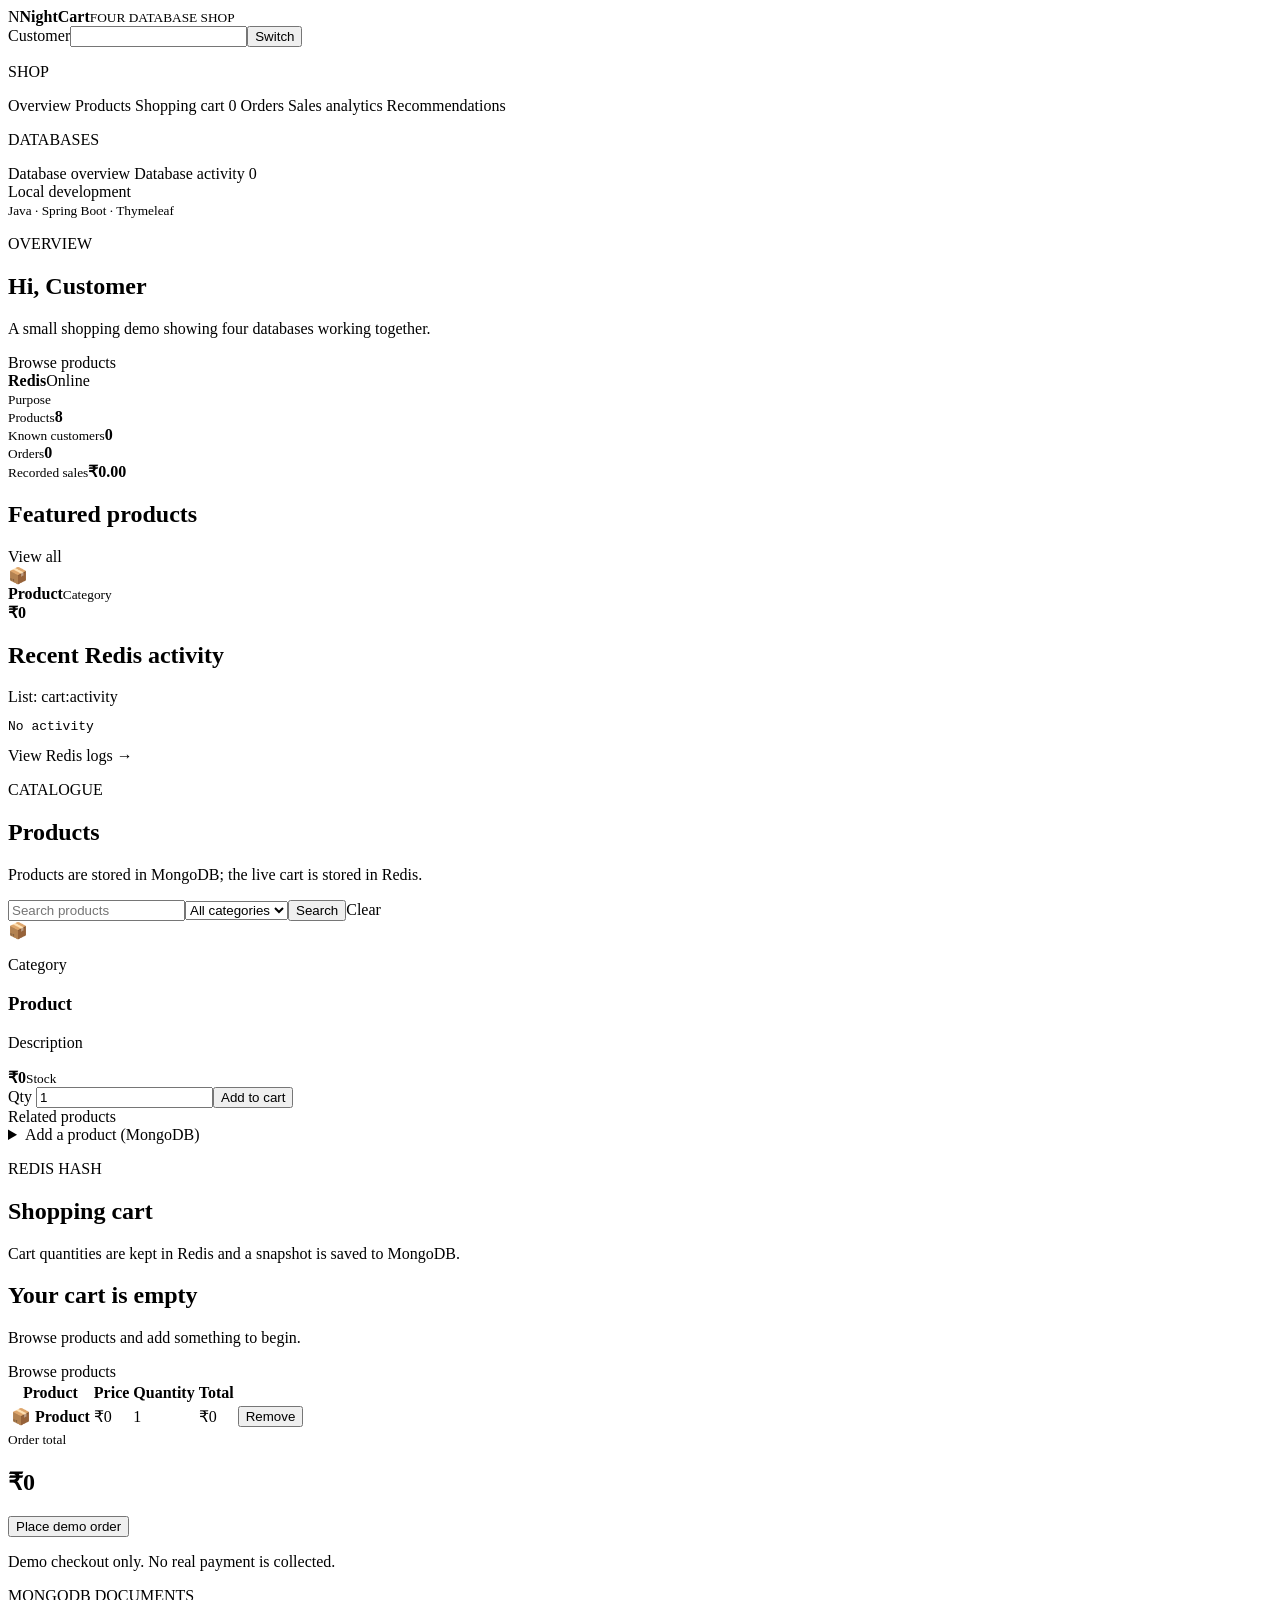
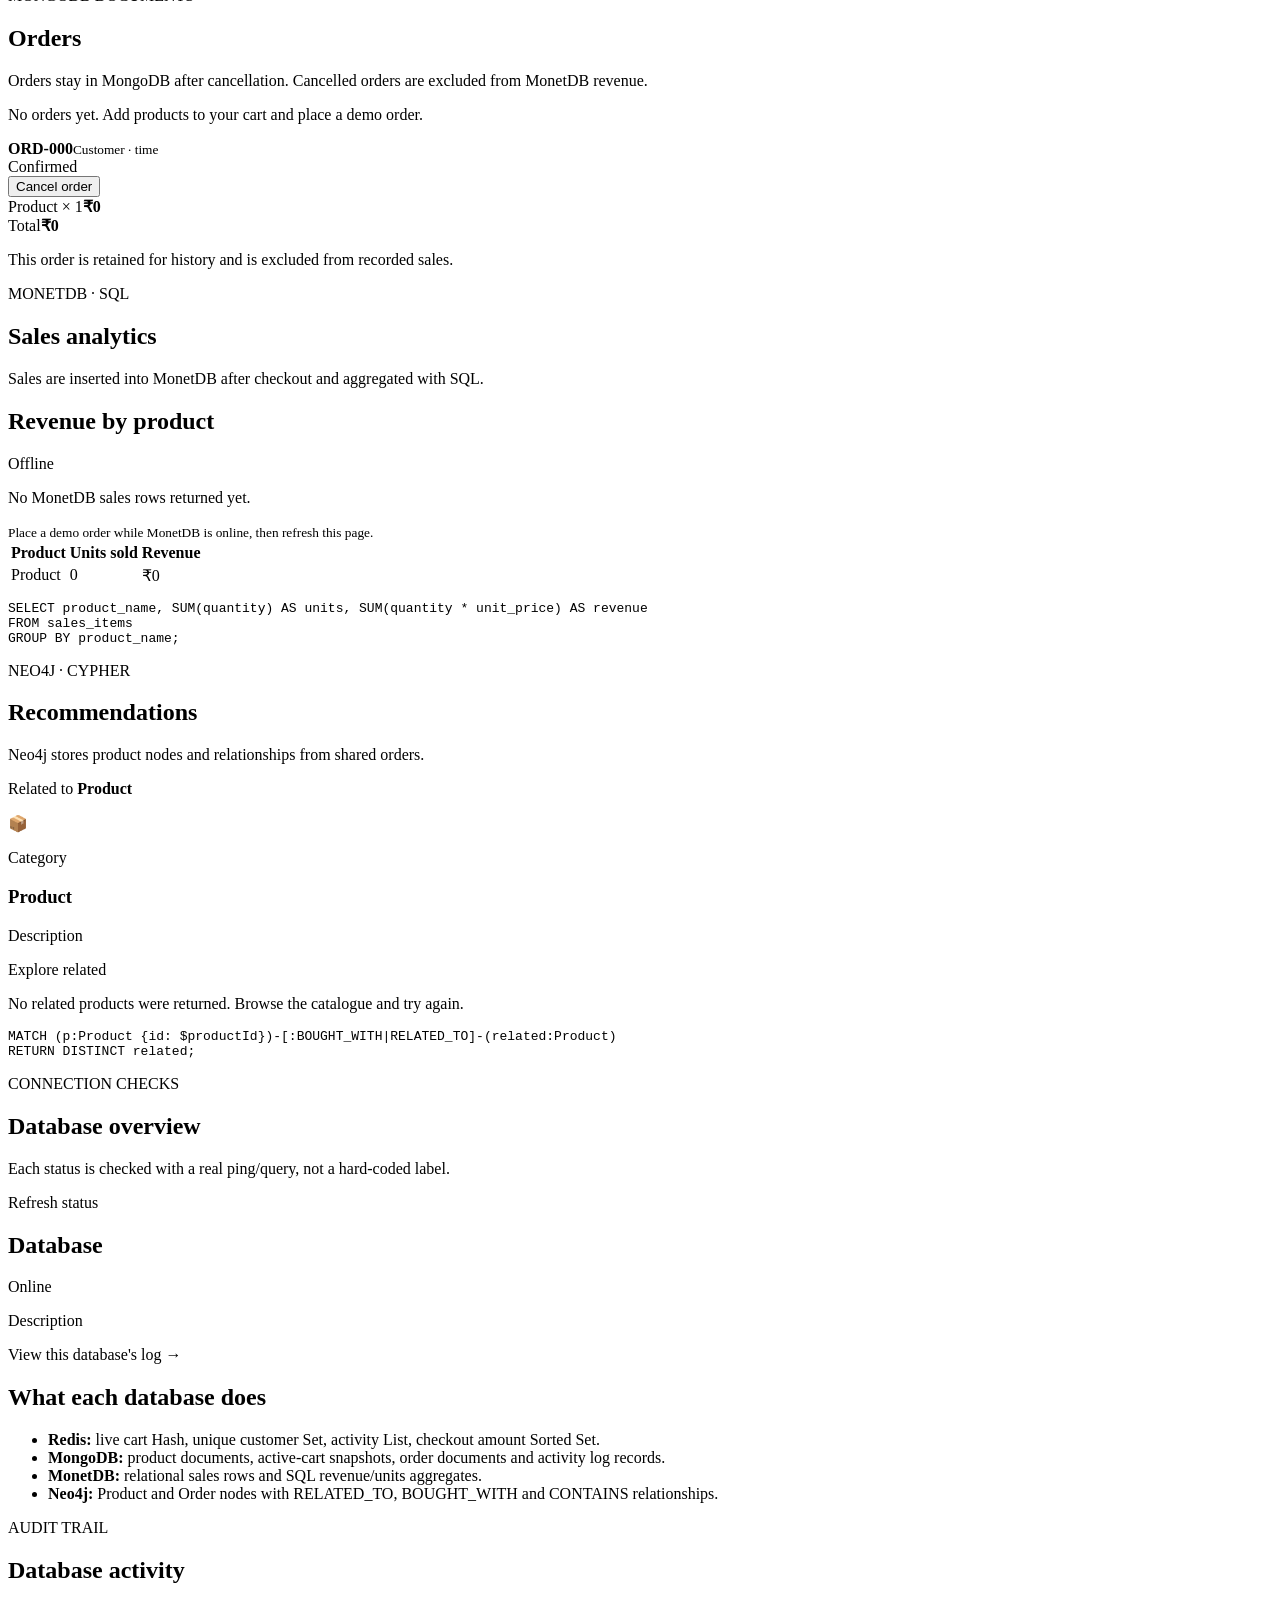
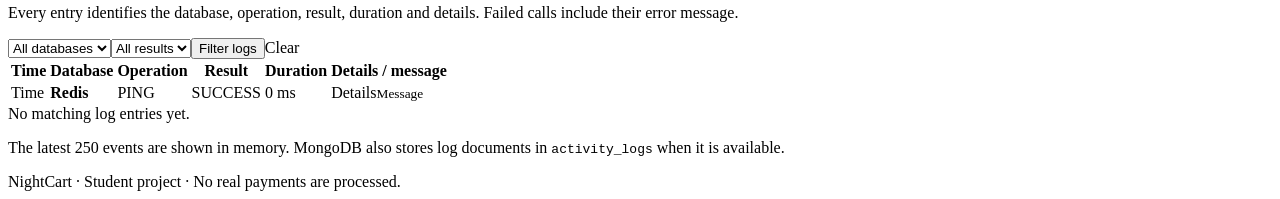
==== src/main/resources/templates/index.html @ 7c086816 "Add files via upload" ====
<!DOCTYPE html>
<html lang="en" xmlns:th="http://www.thymeleaf.org">
<head>
  <meta charset="UTF-8"><meta name="viewport" content="width=device-width, initial-scale=1">
  <title>NightCart · Shopping Cart</title><link rel="stylesheet" th:href="@{/css/style.css}">
</head>
<body>
<header class="topbar"><a class="brand" th:href="@{/(customer=${customer})}"><span class="brand-mark">N</span><span><b>NightCart</b><small>FOUR DATABASE SHOP</small></span></a>
  <form class="customer-form" method="get" th:action="@{/}"><label for="customer">Customer</label><input id="customer" name="customer" th:value="${customer}" maxlength="60"><button type="submit" class="button secondary">Switch</button></form>
</header>
<div class="layout">
  <aside class="sidebar"><p class="nav-label">SHOP</p>
    <a th:href="@{/(customer=${customer})}" th:classappend="${page == 'dashboard' ? 'active' : ''}">Overview</a>
    <a th:href="@{/products(customer=${customer})}" th:classappend="${page == 'products' ? 'active' : ''}">Products</a>
    <a th:href="@{/cart(customer=${customer})}" th:classappend="${page == 'cart' ? 'active' : ''}">Shopping cart <span class="count" th:text="${cartRows.size()}">0</span></a>
    <a th:href="@{/orders(customer=${customer})}" th:classappend="${page == 'orders' ? 'active' : ''}">Orders</a>
    <a th:href="@{/analytics(customer=${customer})}" th:classappend="${page == 'analytics' ? 'active' : ''}">Sales analytics</a>
    <a th:href="@{/recommendations(customer=${customer})}" th:classappend="${page == 'recommendations' ? 'active' : ''}">Recommendations</a>
    <p class="nav-label">DATABASES</p>
    <a th:href="@{/databases(customer=${customer})}" th:classappend="${page == 'databases' ? 'active' : ''}">Database overview</a>
    <a th:href="@{/activity(customer=${customer})}" th:classappend="${page == 'activity' ? 'active' : ''}">Database activity <span class="count" th:text="${activityCount}">0</span></a>
    <div class="sidebar-note"><span class="dot good"></span> Local development<br><small>Java · Spring Boot · Thymeleaf</small></div>
  </aside>
  <main class="content">
    <div class="flash success" th:if="${message}" th:text="${message}"></div><div class="flash error" th:if="${error}" th:text="${error}"></div>
    <section th:if="${page=='dashboard'}">
      <div class="page-head"><div><p class="eyebrow">OVERVIEW</p><h1>Hi, <span th:text="${customer}">Customer</span></h1><p class="muted">A small shopping demo showing four databases working together.</p></div><a class="button" th:href="@{/products(customer=${customer})}">Browse products</a></div>
      <div class="status-grid"><div class="status-card" th:each="entry : ${statuses}"><div class="status-line"><b th:text="${entry.key}">Redis</b><span class="pill" th:classappend="${entry.value == 'Online' ? 'online' : 'offline'}" th:text="${entry.value}">Online</span></div><small th:text="${entry.key=='Redis'?'Cart and quick activity':entry.key=='MongoDB'?'Products and orders':entry.key=='MonetDB'?'SQL sales analytics':'Product graph recommendations'}">Purpose</small></div></div>
      <div class="metric-grid"><div class="metric"><small>Products</small><strong th:text="${productsCount}">8</strong></div><div class="metric"><small>Known customers</small><strong th:text="${customerCount}">0</strong></div><div class="metric"><small>Orders</small><strong th:text="${orderCount}">0</strong></div><div class="metric"><small>Recorded sales</small><strong th:text="${'₹'+#numbers.formatDecimal(totalSales,1,2)}">₹0.00</strong></div></div>
      <div class="two-col"><div class="panel"><div class="panel-head"><h2>Featured products</h2><a th:href="@{/products(customer=${customer})}">View all</a></div><div class="simple-row" th:each="p,iter : ${products}" th:if="${iter.index<4}"><span class="product-icon" th:text="${p.icon}">📦</span><div class="row-main"><b th:text="${p.name}">Product</b><small th:text="${p.category}">Category</small></div><strong th:text="${'₹'+#numbers.formatDecimal(p.price,1,2)}">₹0</strong></div></div>
        <div class="panel"><div class="panel-head"><h2>Recent Redis activity</h2><span class="muted tiny">List: cart:activity</span></div><pre class="recent" th:text="${recentActivity==''?'No cart activity yet. Add a product to begin.':recentActivity}">No activity</pre><a class="text-link" th:href="@{/activity(customer=${customer},database='Redis')}">View Redis logs →</a></div></div>
    </section>

    <section th:if="${page=='products'}"><div class="page-head"><div><p class="eyebrow">CATALOGUE</p><h1>Products</h1><p class="muted">Products are stored in MongoDB; the live cart is stored in Redis.</p></div></div>
      <form class="filter-bar" method="get" th:action="@{/products}"><input type="hidden" name="customer" th:value="${customer}"><input name="q" th:value="${q}" placeholder="Search products"><select name="category"><option value="">All categories</option><option th:each="c:${categories}" th:value="${c}" th:text="${c}" th:selected="${category==c}"></option></select><button class="button secondary" type="submit">Search</button><a class="text-link" th:href="@{/products(customer=${customer})}">Clear</a></form>
      <div class="product-grid"><article class="product-card" th:each="p:${products}"><div class="product-icon large" th:text="${p.icon}">📦</div><p class="category" th:text="${p.category}">Category</p><h3 th:text="${p.name}">Product</h3><p class="muted description" th:text="${p.description}">Description</p><div class="product-bottom"><strong th:text="${'₹'+#numbers.formatDecimal(p.price,1,2)}">₹0</strong><small th:text="${p.stock+' in stock'}">Stock</small></div><form method="post" th:action="@{/cart/add}"><input type="hidden" name="customer" th:value="${customer}"><input type="hidden" name="productId" th:value="${p.id}"><label class="qty-label">Qty <input type="number" name="quantity" value="1" min="1" th:attr="max=${p.stock}"></label><button class="button" type="submit" th:disabled="${p.stock<1}">Add to cart</button></form><a class="text-link small-link" th:href="@{/recommendations(customer=${customer},productId=${p.id})}">Related products</a></article></div>
      <details class="panel add-product"><summary>Add a product (MongoDB)</summary><form class="form-grid" method="post" th:action="@{/products/add}"><input type="hidden" name="customer" th:value="${customer}"><label>Product ID <input name="id" placeholder="Auto-generate"></label><label>Name <input name="name" required></label><label>Category <input name="category" required></label><label>Description <input name="description" value="New catalogue item"></label><label>Icon/emoji <input name="icon" value="📦" maxlength="8"></label><label>Price (₹) <input name="price" type="number" min="1" step="0.01" required></label><label>Stock <input name="stock" type="number" min="0" value="1" required></label><button class="button" type="submit">Save product</button></form></details>
    </section>

    <section th:if="${page=='cart'}"><div class="page-head"><div><p class="eyebrow">REDIS HASH</p><h1>Shopping cart</h1><p class="muted">Cart quantities are kept in Redis and a snapshot is saved to MongoDB.</p></div></div>
      <div class="panel" th:if="${cartRows.isEmpty()}"><h2>Your cart is empty</h2><p class="muted">Browse products and add something to begin.</p><a class="button" th:href="@{/products(customer=${customer})}">Browse products</a></div>
      <div class="panel" th:unless="${cartRows.isEmpty()}"><div class="table-wrap"><table><thead><tr><th>Product</th><th>Price</th><th>Quantity</th><th>Total</th><th></th></tr></thead><tbody><tr th:each="row:${cartRows}"><td><span th:text="${row.product.icon}">📦</span> <b th:text="${row.product.name}">Product</b></td><td th:text="${'₹'+#numbers.formatDecimal(row.product.price,1,2)}">₹0</td><td th:text="${row.quantity}">1</td><td th:text="${'₹'+#numbers.formatDecimal(row.lineTotal,1,2)}">₹0</td><td><form method="post" th:action="@{/cart/remove}"><input type="hidden" name="customer" th:value="${customer}"><input type="hidden" name="productId" th:value="${row.product.id}"><button class="button danger" type="submit">Remove</button></form></td></tr></tbody></table></div><div class="checkout-row"><div><small class="muted">Order total</small><h2 th:text="${'₹'+#numbers.formatDecimal(cartTotal,1,2)}">₹0</h2></div><form method="post" th:action="@{/checkout}"><input type="hidden" name="customer" th:value="${customer}"><button class="button" type="submit">Place demo order</button></form></div><p class="muted tiny">Demo checkout only. No real payment is collected.</p></div>
    </section>

    <section th:if="${page=='orders'}"><div class="page-head"><div><p class="eyebrow">MONGODB DOCUMENTS</p><h1>Orders</h1><p class="muted">Orders stay in MongoDB after cancellation. Cancelled orders are excluded from MonetDB revenue.</p></div></div><div class="panel" th:if="${orders.isEmpty()}"><p>No orders yet. Add products to your cart and place a demo order.</p></div><div class="panel order-card" th:each="order:${orders}"><div class="order-head"><div><b th:text="${order.id}">ORD-000</b><small th:text="${order.customerName+' · '+order.createdAt}">Customer · time</small></div><div class="order-actions"><span class="pill" th:classappend="${order.status == 'Cancelled' ? 'offline' : 'online'}" th:text="${order.status}">Confirmed</span><form th:if="${order.status != 'Cancelled'}" method="post" th:action="@{/orders/cancel}" onsubmit="return confirm('Cancel this order? Its sales rows will be removed from MonetDB revenue.');"><input type="hidden" name="customer" th:value="${customer}"><input type="hidden" name="orderId" th:value="${order.id}"><button class="button danger" type="submit">Cancel order</button></form></div></div><div class="order-lines"><div class="simple-row" th:each="line:${order.items}"><span class="row-main" th:text="${line.name+' × '+line.quantity}">Product × 1</span><strong th:text="${'₹'+#numbers.formatDecimal(line.lineTotal,1,2)}">₹0</strong></div></div><div class="order-total"><span>Total</span><b th:text="${'₹'+#numbers.formatDecimal(order.total,1,2)}">₹0</b></div><p class="muted tiny" th:if="${order.status == 'Cancelled'}">This order is retained for history and is excluded from recorded sales.</p></div></section>

    <section th:if="${page=='analytics'}"><div class="page-head"><div><p class="eyebrow">MONETDB · SQL</p><h1>Sales analytics</h1><p class="muted">Sales are inserted into MonetDB after checkout and aggregated with SQL.</p></div></div><div class="panel"><div class="panel-head"><h2>Revenue by product</h2><span class="pill" th:classappend="${statuses['MonetDB'] == 'Online' ? 'online' : 'offline'}" th:text="${statuses['MonetDB']}">Offline</span></div><div th:if="${analyticsRows.isEmpty()}" class="empty"><p>No MonetDB sales rows returned yet.</p><small>Place a demo order while MonetDB is online, then refresh this page.</small></div><div class="table-wrap" th:unless="${analyticsRows.isEmpty()}"><table><thead><tr><th>Product</th><th>Units sold</th><th>Revenue</th></tr></thead><tbody><tr th:each="r:${analyticsRows}"><td th:text="${r.productName}">Product</td><td th:text="${r.units}">0</td><td th:text="${'₹'+#numbers.formatDecimal(r.revenue,1,2)}">₹0</td></tr></tbody></table></div><pre class="sql">SELECT product_name, SUM(quantity) AS units, SUM(quantity * unit_price) AS revenue
FROM sales_items
GROUP BY product_name;</pre></div></section>

    <section th:if="${page=='recommendations'}"><div class="page-head"><div><p class="eyebrow">NEO4J · CYPHER</p><h1>Recommendations</h1><p class="muted">Neo4j stores product nodes and relationships from shared orders.</p></div></div><div class="panel"><p th:if="${sourceProduct!=null}">Related to <b th:text="${sourceProduct.name}">Product</b></p><div class="product-grid compact"><article class="product-card" th:each="p:${recommendations}"><div class="product-icon large" th:text="${p.icon}">📦</div><p class="category" th:text="${p.category}">Category</p><h3 th:text="${p.name}">Product</h3><p class="muted" th:text="${p.description}">Description</p><a class="button secondary" th:href="@{/recommendations(customer=${customer},productId=${p.id})}">Explore related</a></article></div><p class="muted" th:if="${recommendations.isEmpty()}">No related products were returned. Browse the catalogue and try again.</p><pre class="sql">MATCH (p:Product {id: $productId})-[:BOUGHT_WITH|RELATED_TO]-(related:Product)
RETURN DISTINCT related;</pre></div></section>

    <section th:if="${page=='databases'}"><div class="page-head"><div><p class="eyebrow">CONNECTION CHECKS</p><h1>Database overview</h1><p class="muted">Each status is checked with a real ping/query, not a hard-coded label.</p></div><a class="button secondary" th:href="@{/databases(customer=${customer})}">Refresh status</a></div><div class="status-grid detailed"><div class="panel" th:each="entry:${statuses}"><div class="status-line"><h2 th:text="${entry.key}">Database</h2><span class="pill" th:classappend="${entry.value == 'Online' ? 'online' : 'offline'}" th:text="${entry.value}">Online</span></div><p class="muted" th:text="${entry.key=='Redis'?'String/Hash/Set/List/Sorted Set for cart and activity.':entry.key=='MongoDB'?'Documents for products, carts, orders and activity logs.':entry.key=='MonetDB'?'Relational sales_items table and aggregate SQL reports.':'Product graph nodes and related-product/order relationships.'}">Description</p><a class="text-link" th:href="@{/activity(customer=${customer},database=${entry.key})}">View this database's log →</a></div></div><div class="panel"><h2>What each database does</h2><ul class="plain-list"><li><b>Redis:</b> live cart Hash, unique customer Set, activity List, checkout amount Sorted Set.</li><li><b>MongoDB:</b> product documents, active-cart snapshots, order documents and activity log records.</li><li><b>MonetDB:</b> relational sales rows and SQL revenue/units aggregates.</li><li><b>Neo4j:</b> Product and Order nodes with RELATED_TO, BOUGHT_WITH and CONTAINS relationships.</li></ul></div></section>

    <section th:if="${page=='activity'}"><div class="page-head"><div><p class="eyebrow">AUDIT TRAIL</p><h1>Database activity</h1><p class="muted">Every entry identifies the database, operation, result, duration and details. Failed calls include their error message.</p></div></div><form class="filter-bar" method="get" th:action="@{/activity}"><input type="hidden" name="customer" th:value="${customer}"><select name="database"><option value="">All databases</option><option value="Redis" th:selected="${selectedDatabase=='Redis'}">Redis</option><option value="MongoDB" th:selected="${selectedDatabase=='MongoDB'}">MongoDB</option><option value="MonetDB" th:selected="${selectedDatabase=='MonetDB'}">MonetDB</option><option value="Neo4j" th:selected="${selectedDatabase=='Neo4j'}">Neo4j</option><option value="System" th:selected="${selectedDatabase=='System'}">System</option></select><select name="status"><option value="">All results</option><option value="SUCCESS" th:selected="${selectedStatus=='SUCCESS'}">Success</option><option value="FAILED" th:selected="${selectedStatus=='FAILED'}">Failed</option><option value="INFO" th:selected="${selectedStatus=='INFO'}">Info</option></select><button class="button secondary" type="submit">Filter logs</button><a class="text-link" th:href="@{/activity(customer=${customer})}">Clear</a></form><div class="panel table-panel"><div class="table-wrap"><table><thead><tr><th>Time</th><th>Database</th><th>Operation</th><th>Result</th><th>Duration</th><th>Details / message</th></tr></thead><tbody><tr th:each="e:${activityEvents}"><td class="nowrap" th:text="${e.timestamp}">Time</td><td><b th:text="${e.database}">Redis</b></td><td th:text="${e.operation}">PING</td><td><span class="pill" th:classappend="${e.status == 'SUCCESS' ? 'online' : (e.status == 'FAILED' ? 'offline' : '')}" th:text="${e.status}">SUCCESS</span></td><td class="nowrap" th:text="${e.durationMs+' ms'}">0 ms</td><td><span th:text="${e.details}">Details</span><small class="log-message" th:if="${!#strings.isEmpty(e.message)}" th:text="${e.message}">Message</small></td></tr></tbody></table></div><div class="empty" th:if="${activityEvents.isEmpty()}">No matching log entries yet.</div></div><p class="muted tiny">The latest 250 events are shown in memory. MongoDB also stores log documents in <code>activity_logs</code> when it is available.</p></section>
  </main>
</div>
<footer>NightCart · Student project · No real payments are processed.</footer>
</body></html>
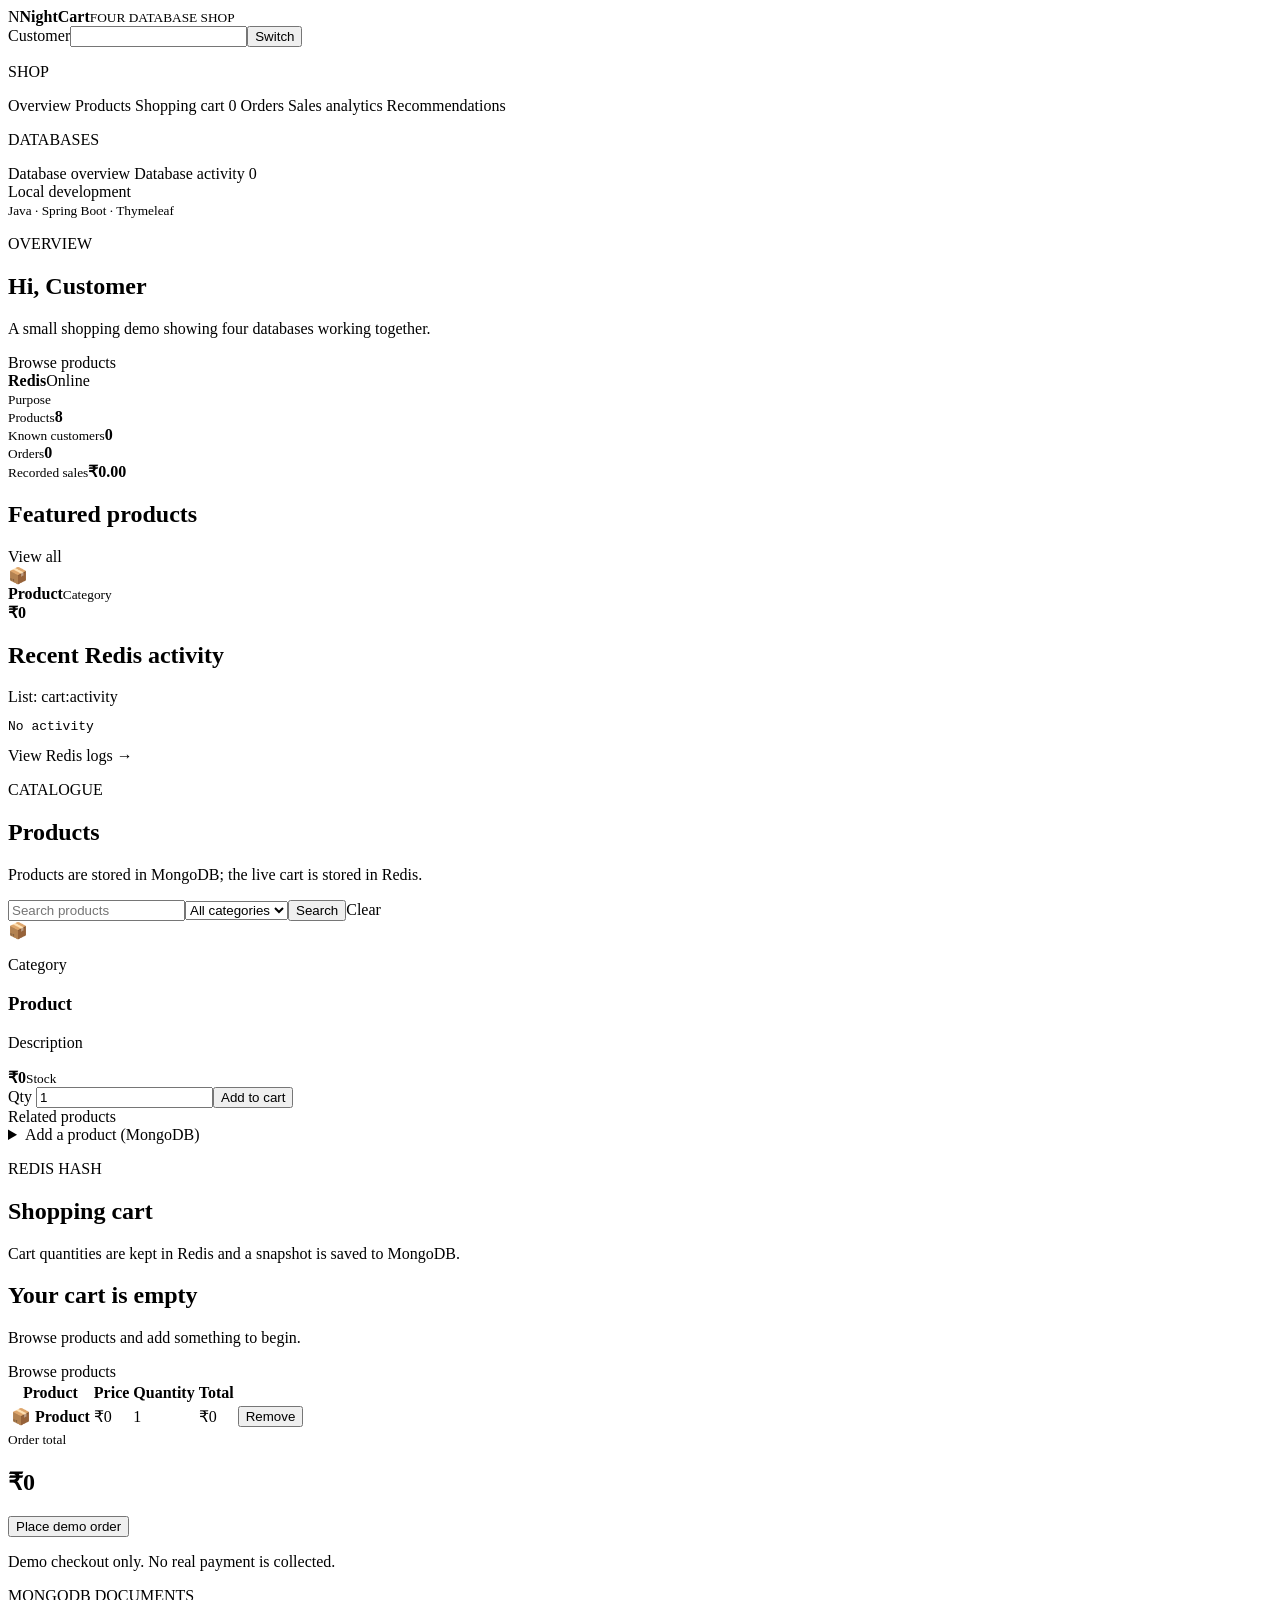
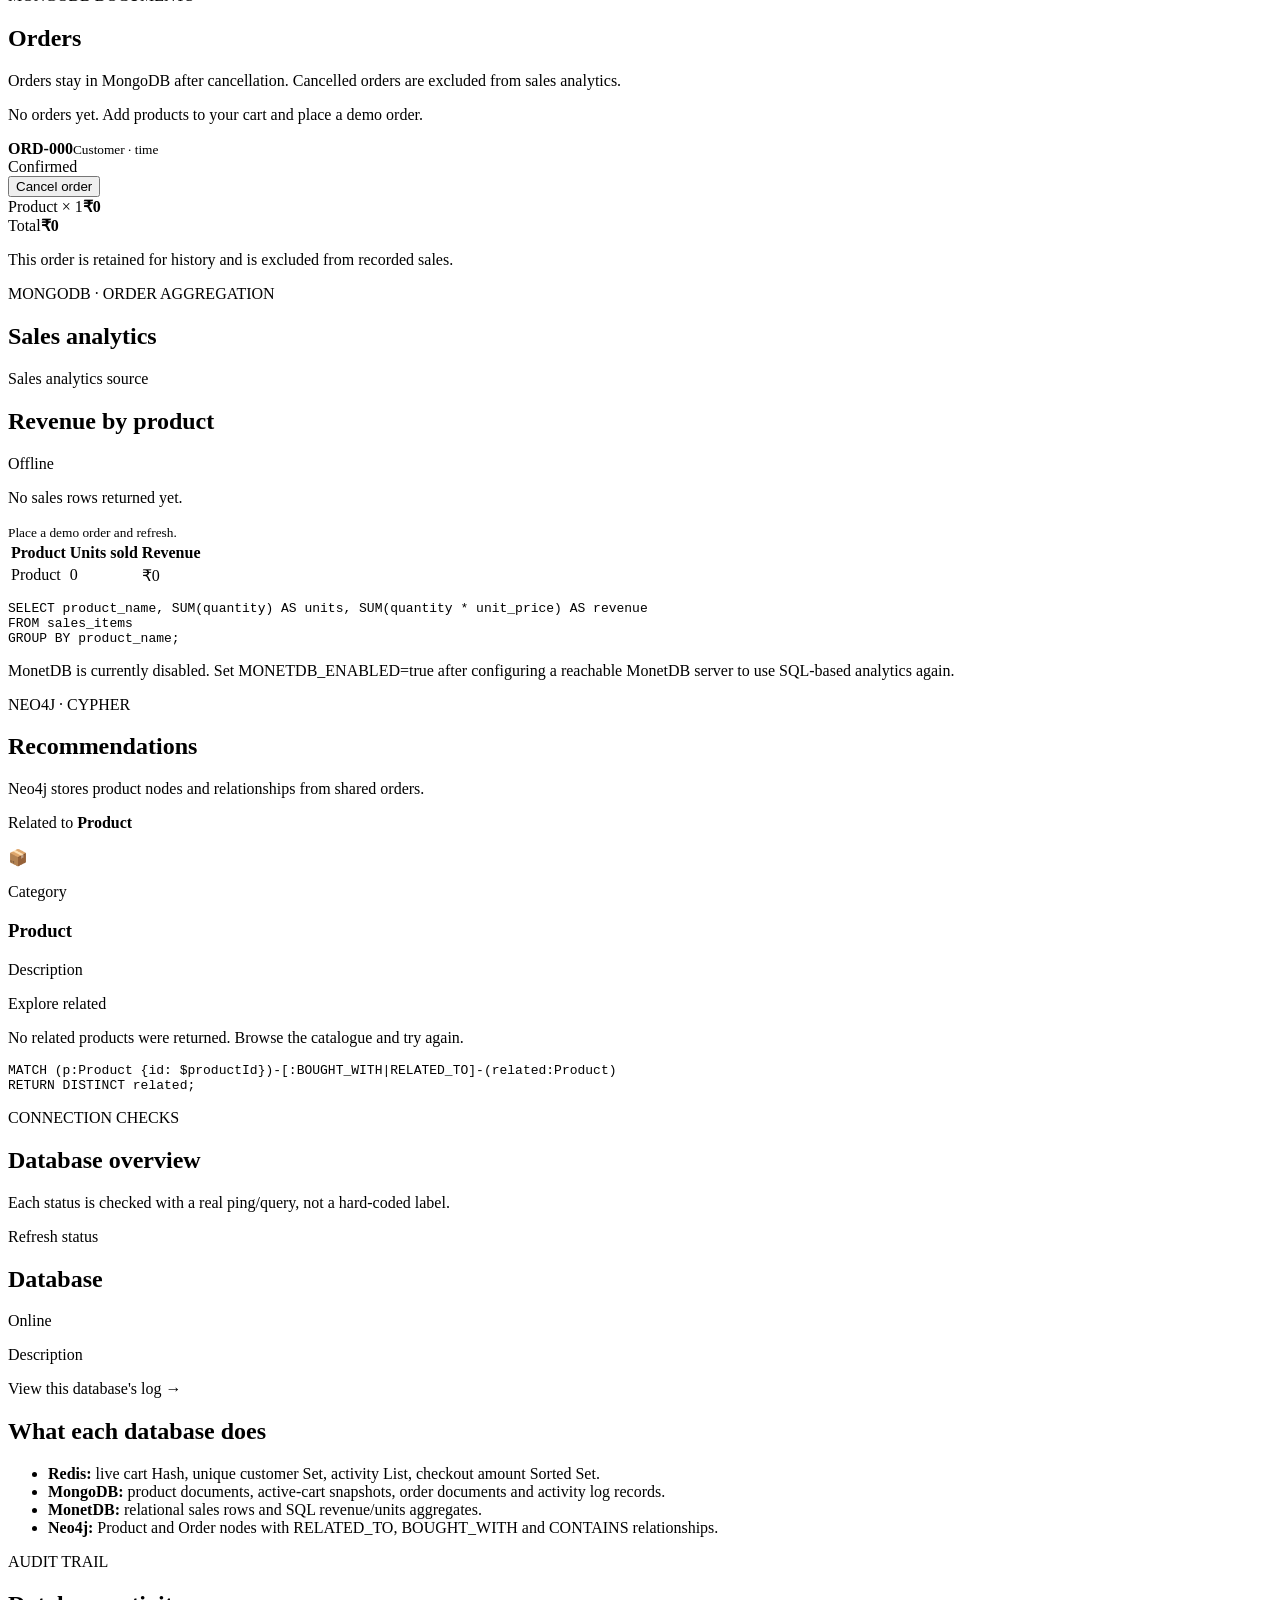
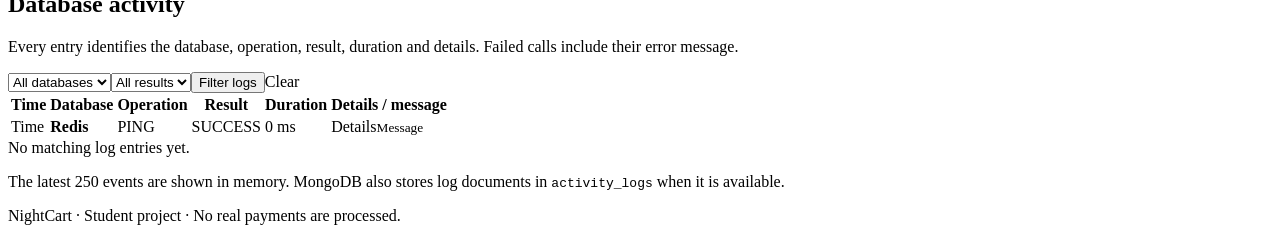
==== commit da1bd45b: "Add files via upload" ====
--- a/src/main/resources/templates/index.html
+++ b/src/main/resources/templates/index.html
@@ -42,11 +42,29 @@
       <div class="panel" th:unless="${cartRows.isEmpty()}"><div class="table-wrap"><table><thead><tr><th>Product</th><th>Price</th><th>Quantity</th><th>Total</th><th></th></tr></thead><tbody><tr th:each="row:${cartRows}"><td><span th:text="${row.product.icon}">📦</span> <b th:text="${row.product.name}">Product</b></td><td th:text="${'₹'+#numbers.formatDecimal(row.product.price,1,2)}">₹0</td><td th:text="${row.quantity}">1</td><td th:text="${'₹'+#numbers.formatDecimal(row.lineTotal,1,2)}">₹0</td><td><form method="post" th:action="@{/cart/remove}"><input type="hidden" name="customer" th:value="${customer}"><input type="hidden" name="productId" th:value="${row.product.id}"><button class="button danger" type="submit">Remove</button></form></td></tr></tbody></table></div><div class="checkout-row"><div><small class="muted">Order total</small><h2 th:text="${'₹'+#numbers.formatDecimal(cartTotal,1,2)}">₹0</h2></div><form method="post" th:action="@{/checkout}"><input type="hidden" name="customer" th:value="${customer}"><button class="button" type="submit">Place demo order</button></form></div><p class="muted tiny">Demo checkout only. No real payment is collected.</p></div>
     </section>
 
-    <section th:if="${page=='orders'}"><div class="page-head"><div><p class="eyebrow">MONGODB DOCUMENTS</p><h1>Orders</h1><p class="muted">Orders stay in MongoDB after cancellation. Cancelled orders are excluded from MonetDB revenue.</p></div></div><div class="panel" th:if="${orders.isEmpty()}"><p>No orders yet. Add products to your cart and place a demo order.</p></div><div class="panel order-card" th:each="order:${orders}"><div class="order-head"><div><b th:text="${order.id}">ORD-000</b><small th:text="${order.customerName+' · '+order.createdAt}">Customer · time</small></div><div class="order-actions"><span class="pill" th:classappend="${order.status == 'Cancelled' ? 'offline' : 'online'}" th:text="${order.status}">Confirmed</span><form th:if="${order.status != 'Cancelled'}" method="post" th:action="@{/orders/cancel}" onsubmit="return confirm('Cancel this order? Its sales rows will be removed from MonetDB revenue.');"><input type="hidden" name="customer" th:value="${customer}"><input type="hidden" name="orderId" th:value="${order.id}"><button class="button danger" type="submit">Cancel order</button></form></div></div><div class="order-lines"><div class="simple-row" th:each="line:${order.items}"><span class="row-main" th:text="${line.name+' × '+line.quantity}">Product × 1</span><strong th:text="${'₹'+#numbers.formatDecimal(line.lineTotal,1,2)}">₹0</strong></div></div><div class="order-total"><span>Total</span><b th:text="${'₹'+#numbers.formatDecimal(order.total,1,2)}">₹0</b></div><p class="muted tiny" th:if="${order.status == 'Cancelled'}">This order is retained for history and is excluded from recorded sales.</p></div></section>
+    <section th:if="${page=='orders'}"><div class="page-head"><div><p class="eyebrow">MONGODB DOCUMENTS</p><h1>Orders</h1><p class="muted">Orders stay in MongoDB after cancellation. Cancelled orders are excluded from sales analytics.</p></div></div><div class="panel" th:if="${orders.isEmpty()}"><p>No orders yet. Add products to your cart and place a demo order.</p></div><div class="panel order-card" th:each="order:${orders}"><div class="order-head"><div><b th:text="${order.id}">ORD-000</b><small th:text="${order.customerName+' · '+order.createdAt}">Customer · time</small></div><div class="order-actions"><span class="pill" th:classappend="${order.status == 'Cancelled' ? 'offline' : 'online'}" th:text="${order.status}">Confirmed</span><form th:if="${order.status != 'Cancelled'}" method="post" th:action="@{/orders/cancel}" onsubmit="return confirm('Cancel this order? It will remain in order history and be excluded from sales analytics.');"><input type="hidden" name="customer" th:value="${customer}"><input type="hidden" name="orderId" th:value="${order.id}"><button class="button danger" type="submit">Cancel order</button></form></div></div><div class="order-lines"><div class="simple-row" th:each="line:${order.items}"><span class="row-main" th:text="${line.name+' × '+line.quantity}">Product × 1</span><strong th:text="${'₹'+#numbers.formatDecimal(line.lineTotal,1,2)}">₹0</strong></div></div><div class="order-total"><span>Total</span><b th:text="${'₹'+#numbers.formatDecimal(order.total,1,2)}">₹0</b></div><p class="muted tiny" th:if="${order.status == 'Cancelled'}">This order is retained for history and is excluded from recorded sales.</p></div></section>
 
-    <section th:if="${page=='analytics'}"><div class="page-head"><div><p class="eyebrow">MONETDB · SQL</p><h1>Sales analytics</h1><p class="muted">Sales are inserted into MonetDB after checkout and aggregated with SQL.</p></div></div><div class="panel"><div class="panel-head"><h2>Revenue by product</h2><span class="pill" th:classappend="${statuses['MonetDB'] == 'Online' ? 'online' : 'offline'}" th:text="${statuses['MonetDB']}">Offline</span></div><div th:if="${analyticsRows.isEmpty()}" class="empty"><p>No MonetDB sales rows returned yet.</p><small>Place a demo order while MonetDB is online, then refresh this page.</small></div><div class="table-wrap" th:unless="${analyticsRows.isEmpty()}"><table><thead><tr><th>Product</th><th>Units sold</th><th>Revenue</th></tr></thead><tbody><tr th:each="r:${analyticsRows}"><td th:text="${r.productName}">Product</td><td th:text="${r.units}">0</td><td th:text="${'₹'+#numbers.formatDecimal(r.revenue,1,2)}">₹0</td></tr></tbody></table></div><pre class="sql">SELECT product_name, SUM(quantity) AS units, SUM(quantity * unit_price) AS revenue
+    <section th:if="${page=='analytics'}">
+      <div class="page-head"><div>
+        <p class="eyebrow" th:text="${monetEnabled ? 'MONETDB · SQL' : 'MONGODB · ORDER AGGREGATION'}">MONGODB · ORDER AGGREGATION</p>
+        <h1>Sales analytics</h1>
+        <p class="muted" th:text="${monetEnabled ? 'Sales are inserted into MonetDB after checkout and aggregated with SQL.' : 'Sales analytics are calculated from non-cancelled orders stored in MongoDB while MonetDB is disabled.'}">Sales analytics source</p>
+      </div></div>
+      <div class="panel"><div class="panel-head"><h2>Revenue by product</h2>
+        <span class="pill" th:classappend="${statuses['MonetDB'] == 'Online' ? 'online' : 'offline'}" th:text="${statuses['MonetDB']}">Offline</span>
+      </div>
+      <div th:if="${analyticsRows.isEmpty()}" class="empty"><p>No sales rows returned yet.</p>
+        <small th:text="${monetEnabled ? 'Place a demo order while MonetDB is online, then refresh this page.' : 'Place a demo order, then refresh this page.'}">Place a demo order and refresh.</small>
+      </div>
+      <div class="table-wrap" th:unless="${analyticsRows.isEmpty()}"><table><thead><tr><th>Product</th><th>Units sold</th><th>Revenue</th></tr></thead><tbody>
+        <tr th:each="r:${analyticsRows}"><td th:text="${r.productName}">Product</td><td th:text="${r.units}">0</td><td th:text="${'₹'+#numbers.formatDecimal(r.revenue,1,2)}">₹0</td></tr>
+      </tbody></table></div>
+      <pre class="sql" th:if="${monetEnabled}">SELECT product_name, SUM(quantity) AS units, SUM(quantity * unit_price) AS revenue
 FROM sales_items
-GROUP BY product_name;</pre></div></section>
+GROUP BY product_name;</pre>
+      <p class="muted tiny" th:unless="${monetEnabled}">MonetDB is currently disabled. Set MONETDB_ENABLED=true after configuring a reachable MonetDB server to use SQL-based analytics again.</p>
+      </div>
+    </section>
 
     <section th:if="${page=='recommendations'}"><div class="page-head"><div><p class="eyebrow">NEO4J · CYPHER</p><h1>Recommendations</h1><p class="muted">Neo4j stores product nodes and relationships from shared orders.</p></div></div><div class="panel"><p th:if="${sourceProduct!=null}">Related to <b th:text="${sourceProduct.name}">Product</b></p><div class="product-grid compact"><article class="product-card" th:each="p:${recommendations}"><div class="product-icon large" th:text="${p.icon}">📦</div><p class="category" th:text="${p.category}">Category</p><h3 th:text="${p.name}">Product</h3><p class="muted" th:text="${p.description}">Description</p><a class="button secondary" th:href="@{/recommendations(customer=${customer},productId=${p.id})}">Explore related</a></article></div><p class="muted" th:if="${recommendations.isEmpty()}">No related products were returned. Browse the catalogue and try again.</p><pre class="sql">MATCH (p:Product {id: $productId})-[:BOUGHT_WITH|RELATED_TO]-(related:Product)
 RETURN DISTINCT related;</pre></div></section>
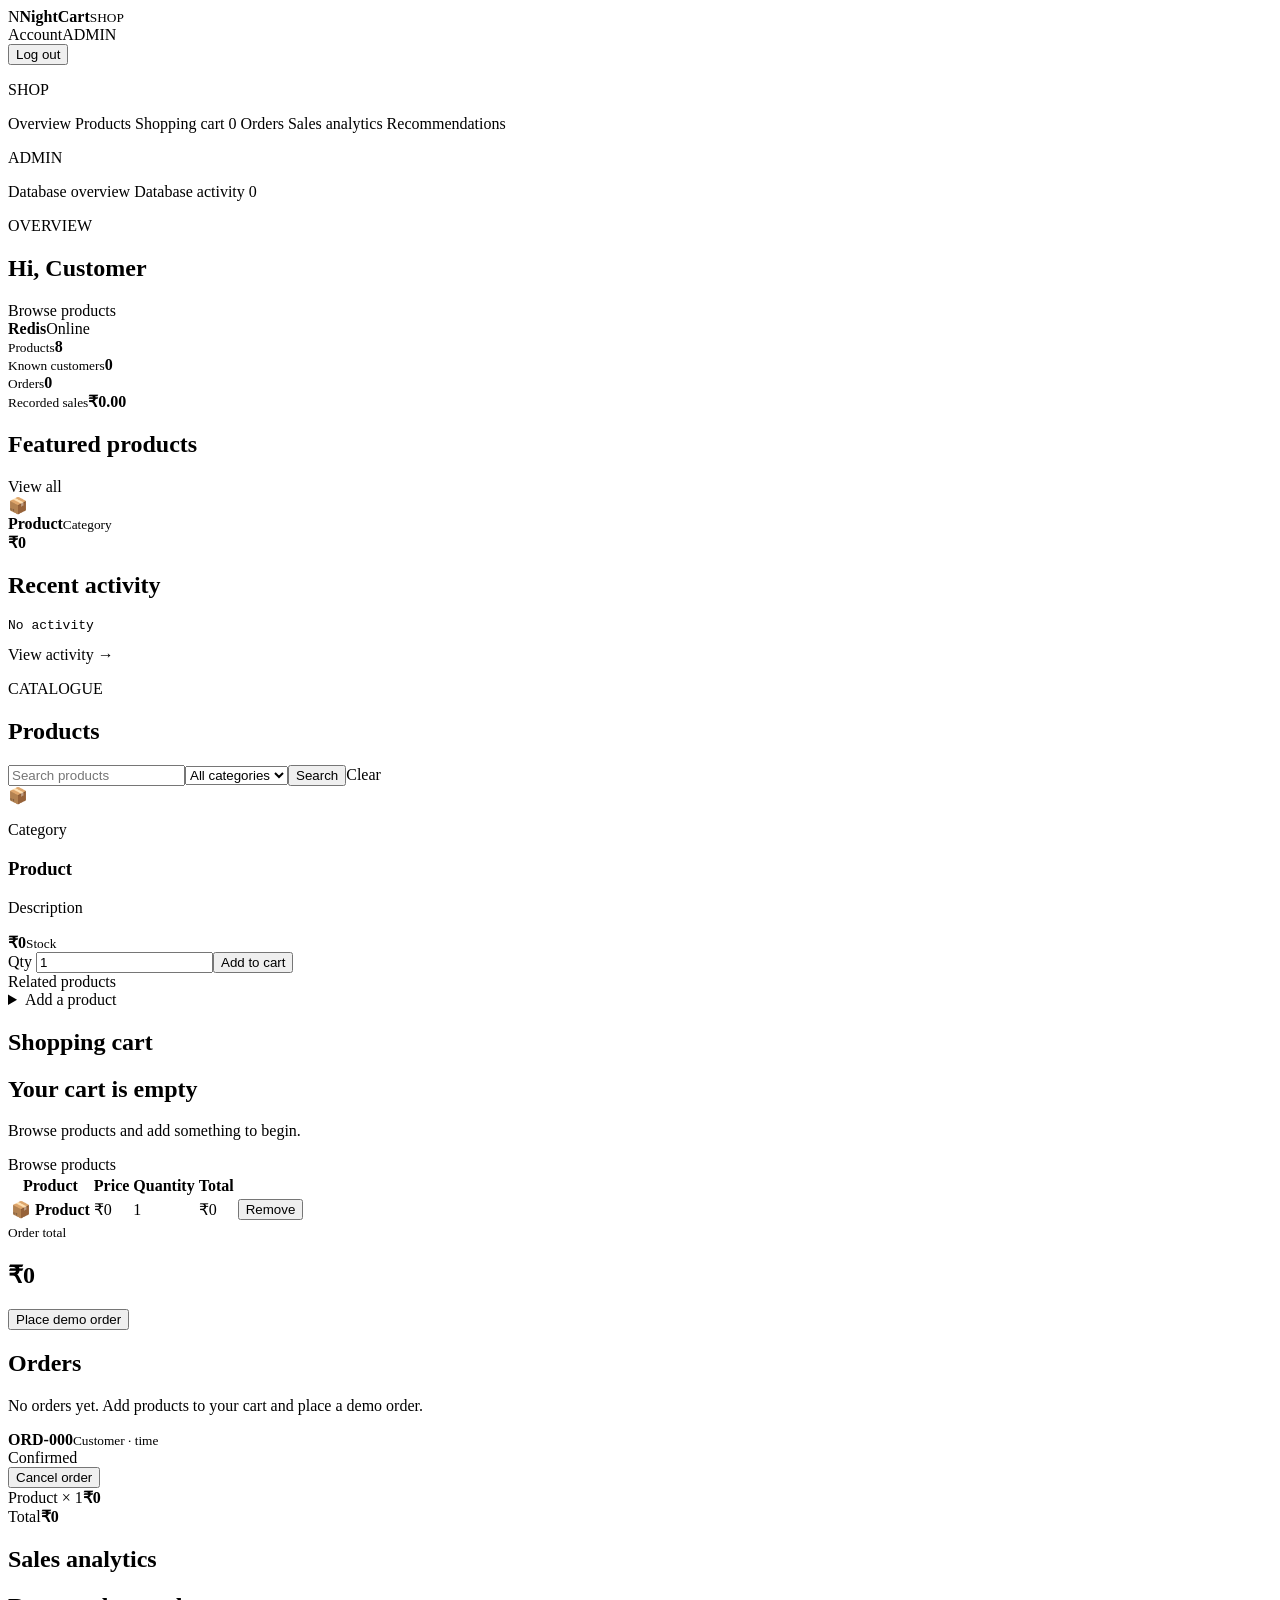
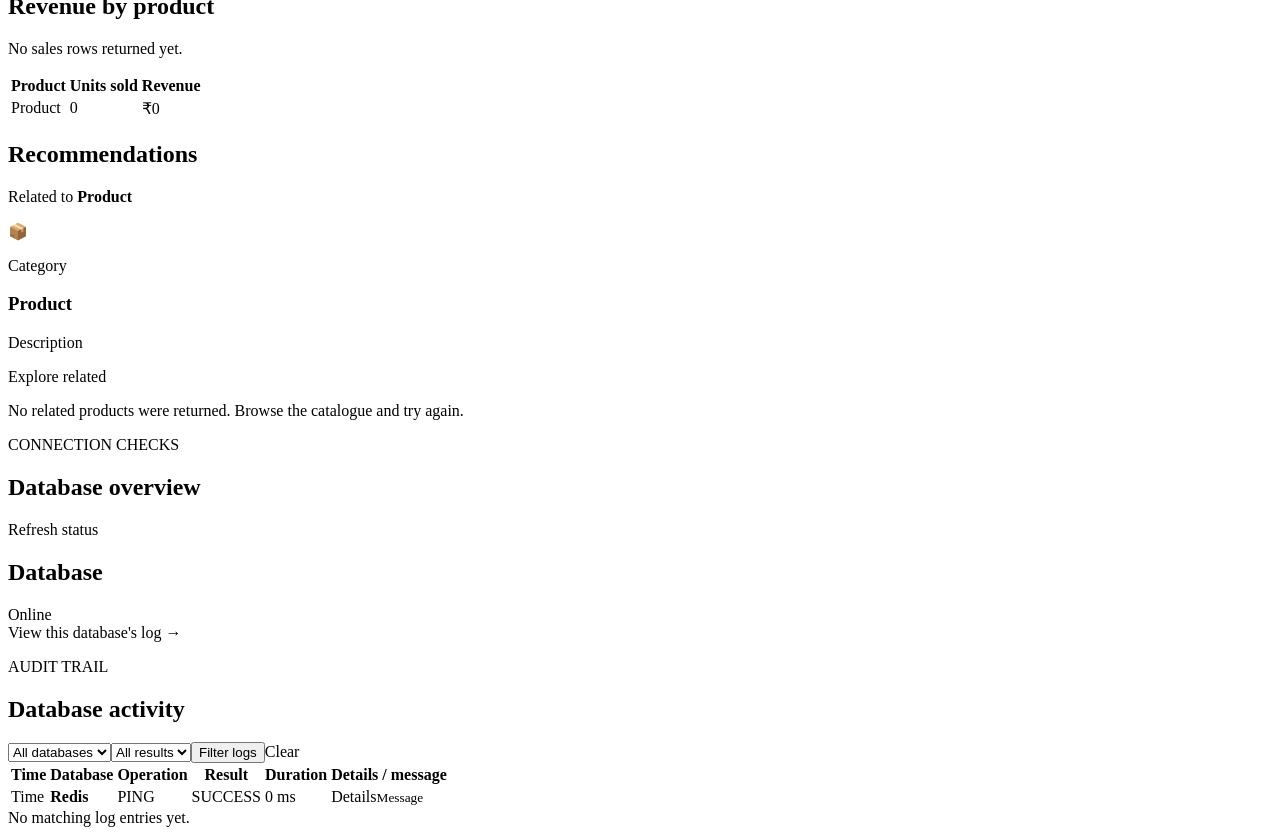
==== commit 234cbae8: "Add files via upload" ====
--- a/src/main/resources/templates/index.html
+++ b/src/main/resources/templates/index.html
@@ -5,74 +5,67 @@
   <title>NightCart · Shopping Cart</title><link rel="stylesheet" th:href="@{/css/style.css}">
 </head>
 <body>
-<header class="topbar"><a class="brand" th:href="@{/(customer=${customer})}"><span class="brand-mark">N</span><span><b>NightCart</b><small>FOUR DATABASE SHOP</small></span></a>
-  <form class="customer-form" method="get" th:action="@{/}"><label for="customer">Customer</label><input id="customer" name="customer" th:value="${customer}" maxlength="60"><button type="submit" class="button secondary">Switch</button></form>
+<header class="topbar"><a class="brand" th:href="@{/}"><span class="brand-mark">N</span><span><b>NightCart</b><small>SHOP</small></span></a>
+  <div class="account-actions"><span class="account-name" th:text="${customer}">Account</span><span class="pill" th:if="${isAdmin}">ADMIN</span><form method="post" th:action="@{/logout}"><button type="submit" class="button secondary">Log out</button></form></div>
 </header>
 <div class="layout">
   <aside class="sidebar"><p class="nav-label">SHOP</p>
-    <a th:href="@{/(customer=${customer})}" th:classappend="${page == 'dashboard' ? 'active' : ''}">Overview</a>
-    <a th:href="@{/products(customer=${customer})}" th:classappend="${page == 'products' ? 'active' : ''}">Products</a>
-    <a th:href="@{/cart(customer=${customer})}" th:classappend="${page == 'cart' ? 'active' : ''}">Shopping cart <span class="count" th:text="${cartRows.size()}">0</span></a>
-    <a th:href="@{/orders(customer=${customer})}" th:classappend="${page == 'orders' ? 'active' : ''}">Orders</a>
-    <a th:href="@{/analytics(customer=${customer})}" th:classappend="${page == 'analytics' ? 'active' : ''}">Sales analytics</a>
+    <a th:href="@{/}" th:classappend="${page == 'dashboard' ? 'active' : ''}">Overview</a>
+    <a th:href="@{/products}" th:classappend="${page == 'products' ? 'active' : ''}">Products</a>
+    <a th:href="@{/cart}" th:classappend="${page == 'cart' ? 'active' : ''}">Shopping cart <span class="count" th:text="${cartRows.size()}">0</span></a>
+    <a th:href="@{/orders}" th:classappend="${page == 'orders' ? 'active' : ''}">Orders</a>
+    <a th:if="${isAdmin}" th:href="@{/analytics}" th:classappend="${page == 'analytics' ? 'active' : ''}">Sales analytics</a>
     <a th:href="@{/recommendations(customer=${customer})}" th:classappend="${page == 'recommendations' ? 'active' : ''}">Recommendations</a>
-    <p class="nav-label">DATABASES</p>
-    <a th:href="@{/databases(customer=${customer})}" th:classappend="${page == 'databases' ? 'active' : ''}">Database overview</a>
-    <a th:href="@{/activity(customer=${customer})}" th:classappend="${page == 'activity' ? 'active' : ''}">Database activity <span class="count" th:text="${activityCount}">0</span></a>
-    <div class="sidebar-note"><span class="dot good"></span> Local development<br><small>Java · Spring Boot · Thymeleaf</small></div>
+    <p class="nav-label" th:if="${isAdmin}">ADMIN</p>
+    <a th:if="${isAdmin}" th:href="@{/databases}" th:classappend="${page == 'databases' ? 'active' : ''}">Database overview</a>
+    <a th:if="${isAdmin}" th:href="@{/activity}" th:classappend="${page == 'activity' ? 'active' : ''}">Database activity <span class="count" th:text="${activityCount}">0</span></a>
   </aside>
   <main class="content">
     <div class="flash success" th:if="${message}" th:text="${message}"></div><div class="flash error" th:if="${error}" th:text="${error}"></div>
     <section th:if="${page=='dashboard'}">
-      <div class="page-head"><div><p class="eyebrow">OVERVIEW</p><h1>Hi, <span th:text="${customer}">Customer</span></h1><p class="muted">A small shopping demo showing four databases working together.</p></div><a class="button" th:href="@{/products(customer=${customer})}">Browse products</a></div>
-      <div class="status-grid"><div class="status-card" th:each="entry : ${statuses}"><div class="status-line"><b th:text="${entry.key}">Redis</b><span class="pill" th:classappend="${entry.value == 'Online' ? 'online' : 'offline'}" th:text="${entry.value}">Online</span></div><small th:text="${entry.key=='Redis'?'Cart and quick activity':entry.key=='MongoDB'?'Products and orders':entry.key=='MonetDB'?'SQL sales analytics':'Product graph recommendations'}">Purpose</small></div></div>
-      <div class="metric-grid"><div class="metric"><small>Products</small><strong th:text="${productsCount}">8</strong></div><div class="metric"><small>Known customers</small><strong th:text="${customerCount}">0</strong></div><div class="metric"><small>Orders</small><strong th:text="${orderCount}">0</strong></div><div class="metric"><small>Recorded sales</small><strong th:text="${'₹'+#numbers.formatDecimal(totalSales,1,2)}">₹0.00</strong></div></div>
-      <div class="two-col"><div class="panel"><div class="panel-head"><h2>Featured products</h2><a th:href="@{/products(customer=${customer})}">View all</a></div><div class="simple-row" th:each="p,iter : ${products}" th:if="${iter.index<4}"><span class="product-icon" th:text="${p.icon}">📦</span><div class="row-main"><b th:text="${p.name}">Product</b><small th:text="${p.category}">Category</small></div><strong th:text="${'₹'+#numbers.formatDecimal(p.price,1,2)}">₹0</strong></div></div>
-        <div class="panel"><div class="panel-head"><h2>Recent Redis activity</h2><span class="muted tiny">List: cart:activity</span></div><pre class="recent" th:text="${recentActivity==''?'No cart activity yet. Add a product to begin.':recentActivity}">No activity</pre><a class="text-link" th:href="@{/activity(customer=${customer},database='Redis')}">View Redis logs →</a></div></div>
+      <div class="page-head"><div><p class="eyebrow">OVERVIEW</p><h1>Hi, <span th:text="${customer}">Customer</span></h1></div><a class="button" th:href="@{/products(customer=${customer})}">Browse products</a></div>
+      <div class="status-grid" th:if="${isAdmin}"><div class="status-card" th:each="entry : ${statuses}"><div class="status-line"><b th:text="${entry.key}">Redis</b><span class="pill" th:classappend="${entry.value == 'Online' ? 'online' : 'offline'}" th:text="${entry.value}">Online</span></div></div></div>
+      <div class="metric-grid" th:if="${isAdmin}"><div class="metric"><small>Products</small><strong th:text="${productsCount}">8</strong></div><div class="metric"><small>Known customers</small><strong th:text="${customerCount}">0</strong></div><div class="metric"><small>Orders</small><strong th:text="${orderCount}">0</strong></div><div class="metric"><small>Recorded sales</small><strong th:text="${'₹'+#numbers.formatDecimal(totalSales,1,2)}">₹0.00</strong></div></div>
+      <div class="two-col"><div class="panel"><div class="panel-head"><h2>Featured products</h2><a th:href="@{/products}">View all</a></div><div class="simple-row" th:each="p,iter : ${products}" th:if="${iter.index<4}"><span class="product-icon" th:text="${p.icon}">📦</span><div class="row-main"><b th:text="${p.name}">Product</b><small th:text="${p.category}">Category</small></div><strong th:text="${'₹'+#numbers.formatDecimal(p.price,1,2)}">₹0</strong></div></div>
+        <div class="panel" th:if="${isAdmin}"><div class="panel-head"><h2>Recent activity</h2></div><pre class="recent" th:text="${recentActivity==''?'No recent activity yet.':recentActivity}">No activity</pre><a class="text-link" th:href="@{/activity(database='Redis')}">View activity →</a></div></div>
     </section>
 
-    <section th:if="${page=='products'}"><div class="page-head"><div><p class="eyebrow">CATALOGUE</p><h1>Products</h1><p class="muted">Products are stored in MongoDB; the live cart is stored in Redis.</p></div></div>
-      <form class="filter-bar" method="get" th:action="@{/products}"><input type="hidden" name="customer" th:value="${customer}"><input name="q" th:value="${q}" placeholder="Search products"><select name="category"><option value="">All categories</option><option th:each="c:${categories}" th:value="${c}" th:text="${c}" th:selected="${category==c}"></option></select><button class="button secondary" type="submit">Search</button><a class="text-link" th:href="@{/products(customer=${customer})}">Clear</a></form>
-      <div class="product-grid"><article class="product-card" th:each="p:${products}"><div class="product-icon large" th:text="${p.icon}">📦</div><p class="category" th:text="${p.category}">Category</p><h3 th:text="${p.name}">Product</h3><p class="muted description" th:text="${p.description}">Description</p><div class="product-bottom"><strong th:text="${'₹'+#numbers.formatDecimal(p.price,1,2)}">₹0</strong><small th:text="${p.stock+' in stock'}">Stock</small></div><form method="post" th:action="@{/cart/add}"><input type="hidden" name="customer" th:value="${customer}"><input type="hidden" name="productId" th:value="${p.id}"><label class="qty-label">Qty <input type="number" name="quantity" value="1" min="1" th:attr="max=${p.stock}"></label><button class="button" type="submit" th:disabled="${p.stock<1}">Add to cart</button></form><a class="text-link small-link" th:href="@{/recommendations(customer=${customer},productId=${p.id})}">Related products</a></article></div>
-      <details class="panel add-product"><summary>Add a product (MongoDB)</summary><form class="form-grid" method="post" th:action="@{/products/add}"><input type="hidden" name="customer" th:value="${customer}"><label>Product ID <input name="id" placeholder="Auto-generate"></label><label>Name <input name="name" required></label><label>Category <input name="category" required></label><label>Description <input name="description" value="New catalogue item"></label><label>Icon/emoji <input name="icon" value="📦" maxlength="8"></label><label>Price (₹) <input name="price" type="number" min="1" step="0.01" required></label><label>Stock <input name="stock" type="number" min="0" value="1" required></label><button class="button" type="submit">Save product</button></form></details>
+    <section th:if="${page=='products'}"><div class="page-head"><div><p class="eyebrow">CATALOGUE</p><h1>Products</h1></div></div>
+      <form class="filter-bar" method="get" th:action="@{/products}"><input name="q" th:value="${q}" placeholder="Search products"><select name="category"><option value="">All categories</option><option th:each="c:${categories}" th:value="${c}" th:text="${c}" th:selected="${category==c}"></option></select><button class="button secondary" type="submit">Search</button><a class="text-link" th:href="@{/products}">Clear</a></form>
+      <div class="product-grid"><article class="product-card" th:each="p:${products}"><div class="product-icon large" th:text="${p.icon}">📦</div><p class="category" th:text="${p.category}">Category</p><h3 th:text="${p.name}">Product</h3><p class="muted description" th:text="${p.description}">Description</p><div class="product-bottom"><strong th:text="${'₹'+#numbers.formatDecimal(p.price,1,2)}">₹0</strong><small th:text="${p.stock+' in stock'}">Stock</small></div><form method="post" th:action="@{/cart/add}"><input type="hidden" name="productId" th:value="${p.id}"><label class="qty-label">Qty <input type="number" name="quantity" value="1" min="1" th:attr="max=${p.stock}"></label><button class="button" type="submit" th:disabled="${p.stock<1}">Add to cart</button></form><a class="text-link small-link" th:href="@{/recommendations(customer=${customer},productId=${p.id})}">Related products</a></article></div>
+      <details class="panel add-product" th:if="${isAdmin}"><summary>Add a product</summary><form class="form-grid" method="post" th:action="@{/products/add}"><label>Product ID <input name="id" placeholder="Auto-generate"></label><label>Name <input name="name" required></label><label>Category <input name="category" required></label><label>Description <input name="description" value="New catalogue item"></label><label>Icon/emoji <input name="icon" value="📦" maxlength="8"></label><label>Price (₹) <input name="price" type="number" min="1" step="0.01" required></label><label>Stock <input name="stock" type="number" min="0" value="1" required></label><button class="button" type="submit">Save product</button></form></details>
     </section>
 
-    <section th:if="${page=='cart'}"><div class="page-head"><div><p class="eyebrow">REDIS HASH</p><h1>Shopping cart</h1><p class="muted">Cart quantities are kept in Redis and a snapshot is saved to MongoDB.</p></div></div>
+    <section th:if="${page=='cart'}"><div class="page-head"><div><h1>Shopping cart</h1></div></div>
       <div class="panel" th:if="${cartRows.isEmpty()}"><h2>Your cart is empty</h2><p class="muted">Browse products and add something to begin.</p><a class="button" th:href="@{/products(customer=${customer})}">Browse products</a></div>
-      <div class="panel" th:unless="${cartRows.isEmpty()}"><div class="table-wrap"><table><thead><tr><th>Product</th><th>Price</th><th>Quantity</th><th>Total</th><th></th></tr></thead><tbody><tr th:each="row:${cartRows}"><td><span th:text="${row.product.icon}">📦</span> <b th:text="${row.product.name}">Product</b></td><td th:text="${'₹'+#numbers.formatDecimal(row.product.price,1,2)}">₹0</td><td th:text="${row.quantity}">1</td><td th:text="${'₹'+#numbers.formatDecimal(row.lineTotal,1,2)}">₹0</td><td><form method="post" th:action="@{/cart/remove}"><input type="hidden" name="customer" th:value="${customer}"><input type="hidden" name="productId" th:value="${row.product.id}"><button class="button danger" type="submit">Remove</button></form></td></tr></tbody></table></div><div class="checkout-row"><div><small class="muted">Order total</small><h2 th:text="${'₹'+#numbers.formatDecimal(cartTotal,1,2)}">₹0</h2></div><form method="post" th:action="@{/checkout}"><input type="hidden" name="customer" th:value="${customer}"><button class="button" type="submit">Place demo order</button></form></div><p class="muted tiny">Demo checkout only. No real payment is collected.</p></div>
+      <div class="panel" th:unless="${cartRows.isEmpty()}"><div class="table-wrap"><table><thead><tr><th>Product</th><th>Price</th><th>Quantity</th><th>Total</th><th></th></tr></thead><tbody><tr th:each="row:${cartRows}"><td><span th:text="${row.product.icon}">📦</span> <b th:text="${row.product.name}">Product</b></td><td th:text="${'₹'+#numbers.formatDecimal(row.product.price,1,2)}">₹0</td><td th:text="${row.quantity}">1</td><td th:text="${'₹'+#numbers.formatDecimal(row.lineTotal,1,2)}">₹0</td><td><form method="post" th:action="@{/cart/remove}"><input type="hidden" name="productId" th:value="${row.product.id}"><button class="button danger" type="submit">Remove</button></form></td></tr></tbody></table></div><div class="checkout-row"><div><small class="muted">Order total</small><h2 th:text="${'₹'+#numbers.formatDecimal(cartTotal,1,2)}">₹0</h2></div><form method="post" th:action="@{/checkout}"><button class="button" type="submit">Place demo order</button></form></div></div>
     </section>
 
-    <section th:if="${page=='orders'}"><div class="page-head"><div><p class="eyebrow">MONGODB DOCUMENTS</p><h1>Orders</h1><p class="muted">Orders stay in MongoDB after cancellation. Cancelled orders are excluded from sales analytics.</p></div></div><div class="panel" th:if="${orders.isEmpty()}"><p>No orders yet. Add products to your cart and place a demo order.</p></div><div class="panel order-card" th:each="order:${orders}"><div class="order-head"><div><b th:text="${order.id}">ORD-000</b><small th:text="${order.customerName+' · '+order.createdAt}">Customer · time</small></div><div class="order-actions"><span class="pill" th:classappend="${order.status == 'Cancelled' ? 'offline' : 'online'}" th:text="${order.status}">Confirmed</span><form th:if="${order.status != 'Cancelled'}" method="post" th:action="@{/orders/cancel}" onsubmit="return confirm('Cancel this order? It will remain in order history and be excluded from sales analytics.');"><input type="hidden" name="customer" th:value="${customer}"><input type="hidden" name="orderId" th:value="${order.id}"><button class="button danger" type="submit">Cancel order</button></form></div></div><div class="order-lines"><div class="simple-row" th:each="line:${order.items}"><span class="row-main" th:text="${line.name+' × '+line.quantity}">Product × 1</span><strong th:text="${'₹'+#numbers.formatDecimal(line.lineTotal,1,2)}">₹0</strong></div></div><div class="order-total"><span>Total</span><b th:text="${'₹'+#numbers.formatDecimal(order.total,1,2)}">₹0</b></div><p class="muted tiny" th:if="${order.status == 'Cancelled'}">This order is retained for history and is excluded from recorded sales.</p></div></section>
+    <section th:if="${page=='orders'}"><div class="page-head"><div><h1>Orders</h1></div></div><div class="panel" th:if="${orders.isEmpty()}"><p>No orders yet. Add products to your cart and place a demo order.</p></div><div class="panel order-card" th:each="order:${orders}"><div class="order-head"><div><b th:text="${order.id}">ORD-000</b><small><span th:if="${isAdmin}" th:text="${order.customerName+' · '}">Customer · </span><span th:text="${order.createdAt}">time</span></small></div><div class="order-actions"><span class="pill" th:classappend="${order.status == 'Cancelled' ? 'offline' : 'online'}" th:text="${order.status}">Confirmed</span><form th:if="${order.status != 'Cancelled'}" method="post" th:action="@{/orders/cancel}" onsubmit="return confirm('Cancel this order? It will remain in order history and be excluded from sales analytics.');"><input type="hidden" name="orderId" th:value="${order.id}"><button class="button danger" type="submit">Cancel order</button></form></div></div><div class="order-lines"><div class="simple-row" th:each="line:${order.items}"><span class="row-main" th:text="${line.name+' × '+line.quantity}">Product × 1</span><strong th:text="${'₹'+#numbers.formatDecimal(line.lineTotal,1,2)}">₹0</strong></div></div><div class="order-total"><span>Total</span><b th:text="${'₹'+#numbers.formatDecimal(order.total,1,2)}">₹0</b></div></div></section>
 
     <section th:if="${page=='analytics'}">
       <div class="page-head"><div>
-        <p class="eyebrow" th:text="${monetEnabled ? 'MONETDB · SQL' : 'MONGODB · ORDER AGGREGATION'}">MONGODB · ORDER AGGREGATION</p>
+        
         <h1>Sales analytics</h1>
-        <p class="muted" th:text="${monetEnabled ? 'Sales are inserted into MonetDB after checkout and aggregated with SQL.' : 'Sales analytics are calculated from non-cancelled orders stored in MongoDB while MonetDB is disabled.'}">Sales analytics source</p>
+        
       </div></div>
       <div class="panel"><div class="panel-head"><h2>Revenue by product</h2>
-        <span class="pill" th:classappend="${statuses['MonetDB'] == 'Online' ? 'online' : 'offline'}" th:text="${statuses['MonetDB']}">Offline</span>
+        
       </div>
       <div th:if="${analyticsRows.isEmpty()}" class="empty"><p>No sales rows returned yet.</p>
-        <small th:text="${monetEnabled ? 'Place a demo order while MonetDB is online, then refresh this page.' : 'Place a demo order, then refresh this page.'}">Place a demo order and refresh.</small>
       </div>
       <div class="table-wrap" th:unless="${analyticsRows.isEmpty()}"><table><thead><tr><th>Product</th><th>Units sold</th><th>Revenue</th></tr></thead><tbody>
         <tr th:each="r:${analyticsRows}"><td th:text="${r.productName}">Product</td><td th:text="${r.units}">0</td><td th:text="${'₹'+#numbers.formatDecimal(r.revenue,1,2)}">₹0</td></tr>
       </tbody></table></div>
-      <pre class="sql" th:if="${monetEnabled}">SELECT product_name, SUM(quantity) AS units, SUM(quantity * unit_price) AS revenue
-FROM sales_items
-GROUP BY product_name;</pre>
-      <p class="muted tiny" th:unless="${monetEnabled}">MonetDB is currently disabled. Set MONETDB_ENABLED=true after configuring a reachable MonetDB server to use SQL-based analytics again.</p>
       </div>
     </section>
 
-    <section th:if="${page=='recommendations'}"><div class="page-head"><div><p class="eyebrow">NEO4J · CYPHER</p><h1>Recommendations</h1><p class="muted">Neo4j stores product nodes and relationships from shared orders.</p></div></div><div class="panel"><p th:if="${sourceProduct!=null}">Related to <b th:text="${sourceProduct.name}">Product</b></p><div class="product-grid compact"><article class="product-card" th:each="p:${recommendations}"><div class="product-icon large" th:text="${p.icon}">📦</div><p class="category" th:text="${p.category}">Category</p><h3 th:text="${p.name}">Product</h3><p class="muted" th:text="${p.description}">Description</p><a class="button secondary" th:href="@{/recommendations(customer=${customer},productId=${p.id})}">Explore related</a></article></div><p class="muted" th:if="${recommendations.isEmpty()}">No related products were returned. Browse the catalogue and try again.</p><pre class="sql">MATCH (p:Product {id: $productId})-[:BOUGHT_WITH|RELATED_TO]-(related:Product)
-RETURN DISTINCT related;</pre></div></section>
+    <section th:if="${page=='recommendations'}"><div class="page-head"><div><h1>Recommendations</h1></div></div><div class="panel"><p th:if="${sourceProduct!=null}">Related to <b th:text="${sourceProduct.name}">Product</b></p><div class="product-grid compact"><article class="product-card" th:each="p:${recommendations}"><div class="product-icon large" th:text="${p.icon}">📦</div><p class="category" th:text="${p.category}">Category</p><h3 th:text="${p.name}">Product</h3><p class="muted" th:text="${p.description}">Description</p><a class="button secondary" th:href="@{/recommendations(customer=${customer},productId=${p.id})}">Explore related</a></article></div><p class="muted" th:if="${recommendations.isEmpty()}">No related products were returned. Browse the catalogue and try again.</p></div></section>
 
-    <section th:if="${page=='databases'}"><div class="page-head"><div><p class="eyebrow">CONNECTION CHECKS</p><h1>Database overview</h1><p class="muted">Each status is checked with a real ping/query, not a hard-coded label.</p></div><a class="button secondary" th:href="@{/databases(customer=${customer})}">Refresh status</a></div><div class="status-grid detailed"><div class="panel" th:each="entry:${statuses}"><div class="status-line"><h2 th:text="${entry.key}">Database</h2><span class="pill" th:classappend="${entry.value == 'Online' ? 'online' : 'offline'}" th:text="${entry.value}">Online</span></div><p class="muted" th:text="${entry.key=='Redis'?'String/Hash/Set/List/Sorted Set for cart and activity.':entry.key=='MongoDB'?'Documents for products, carts, orders and activity logs.':entry.key=='MonetDB'?'Relational sales_items table and aggregate SQL reports.':'Product graph nodes and related-product/order relationships.'}">Description</p><a class="text-link" th:href="@{/activity(customer=${customer},database=${entry.key})}">View this database's log →</a></div></div><div class="panel"><h2>What each database does</h2><ul class="plain-list"><li><b>Redis:</b> live cart Hash, unique customer Set, activity List, checkout amount Sorted Set.</li><li><b>MongoDB:</b> product documents, active-cart snapshots, order documents and activity log records.</li><li><b>MonetDB:</b> relational sales rows and SQL revenue/units aggregates.</li><li><b>Neo4j:</b> Product and Order nodes with RELATED_TO, BOUGHT_WITH and CONTAINS relationships.</li></ul></div></section>
+    <section th:if="${page=='databases'}"><div class="page-head"><div><p class="eyebrow">CONNECTION CHECKS</p><h1>Database overview</h1></div><a class="button secondary" th:href="@{/databases}">Refresh status</a></div><div class="status-grid detailed"><div class="panel" th:each="entry:${statuses}"><div class="status-line"><h2 th:text="${entry.key}">Database</h2><span class="pill" th:classappend="${entry.value == 'Online' ? 'online' : 'offline'}" th:text="${entry.value}">Online</span></div><a class="text-link" th:href="@{/activity(customer=${customer},database=${entry.key})}">View this database's log →</a></div></div></section>
 
-    <section th:if="${page=='activity'}"><div class="page-head"><div><p class="eyebrow">AUDIT TRAIL</p><h1>Database activity</h1><p class="muted">Every entry identifies the database, operation, result, duration and details. Failed calls include their error message.</p></div></div><form class="filter-bar" method="get" th:action="@{/activity}"><input type="hidden" name="customer" th:value="${customer}"><select name="database"><option value="">All databases</option><option value="Redis" th:selected="${selectedDatabase=='Redis'}">Redis</option><option value="MongoDB" th:selected="${selectedDatabase=='MongoDB'}">MongoDB</option><option value="MonetDB" th:selected="${selectedDatabase=='MonetDB'}">MonetDB</option><option value="Neo4j" th:selected="${selectedDatabase=='Neo4j'}">Neo4j</option><option value="System" th:selected="${selectedDatabase=='System'}">System</option></select><select name="status"><option value="">All results</option><option value="SUCCESS" th:selected="${selectedStatus=='SUCCESS'}">Success</option><option value="FAILED" th:selected="${selectedStatus=='FAILED'}">Failed</option><option value="INFO" th:selected="${selectedStatus=='INFO'}">Info</option></select><button class="button secondary" type="submit">Filter logs</button><a class="text-link" th:href="@{/activity(customer=${customer})}">Clear</a></form><div class="panel table-panel"><div class="table-wrap"><table><thead><tr><th>Time</th><th>Database</th><th>Operation</th><th>Result</th><th>Duration</th><th>Details / message</th></tr></thead><tbody><tr th:each="e:${activityEvents}"><td class="nowrap" th:text="${e.timestamp}">Time</td><td><b th:text="${e.database}">Redis</b></td><td th:text="${e.operation}">PING</td><td><span class="pill" th:classappend="${e.status == 'SUCCESS' ? 'online' : (e.status == 'FAILED' ? 'offline' : '')}" th:text="${e.status}">SUCCESS</span></td><td class="nowrap" th:text="${e.durationMs+' ms'}">0 ms</td><td><span th:text="${e.details}">Details</span><small class="log-message" th:if="${!#strings.isEmpty(e.message)}" th:text="${e.message}">Message</small></td></tr></tbody></table></div><div class="empty" th:if="${activityEvents.isEmpty()}">No matching log entries yet.</div></div><p class="muted tiny">The latest 250 events are shown in memory. MongoDB also stores log documents in <code>activity_logs</code> when it is available.</p></section>
+    <section th:if="${page=='activity'}"><div class="page-head"><div><p class="eyebrow">AUDIT TRAIL</p><h1>Database activity</h1></div></div><form class="filter-bar" method="get" th:action="@{/activity}"><select name="database"><option value="">All databases</option><option value="Redis" th:selected="${selectedDatabase=='Redis'}">Redis</option><option value="MongoDB" th:selected="${selectedDatabase=='MongoDB'}">MongoDB</option><option value="MonetDB" th:selected="${selectedDatabase=='MonetDB'}">MonetDB</option><option value="Neo4j" th:selected="${selectedDatabase=='Neo4j'}">Neo4j</option><option value="System" th:selected="${selectedDatabase=='System'}">System</option></select><select name="status"><option value="">All results</option><option value="SUCCESS" th:selected="${selectedStatus=='SUCCESS'}">Success</option><option value="FAILED" th:selected="${selectedStatus=='FAILED'}">Failed</option><option value="INFO" th:selected="${selectedStatus=='INFO'}">Info</option></select><button class="button secondary" type="submit">Filter logs</button><a class="text-link" th:href="@{/activity}">Clear</a></form><div class="panel table-panel"><div class="table-wrap"><table><thead><tr><th>Time</th><th>Database</th><th>Operation</th><th>Result</th><th>Duration</th><th>Details / message</th></tr></thead><tbody><tr th:each="e:${activityEvents}"><td class="nowrap" th:text="${e.timestamp}">Time</td><td><b th:text="${e.database}">Redis</b></td><td th:text="${e.operation}">PING</td><td><span class="pill" th:classappend="${e.status == 'SUCCESS' ? 'online' : (e.status == 'FAILED' ? 'offline' : '')}" th:text="${e.status}">SUCCESS</span></td><td class="nowrap" th:text="${e.durationMs+' ms'}">0 ms</td><td><span th:text="${e.details}">Details</span><small class="log-message" th:if="${!#strings.isEmpty(e.message)}" th:text="${e.message}">Message</small></td></tr></tbody></table></div><div class="empty" th:if="${activityEvents.isEmpty()}">No matching log entries yet.</div></div></section>
   </main>
 </div>
-<footer>NightCart · Student project · No real payments are processed.</footer>
+
 </body></html>
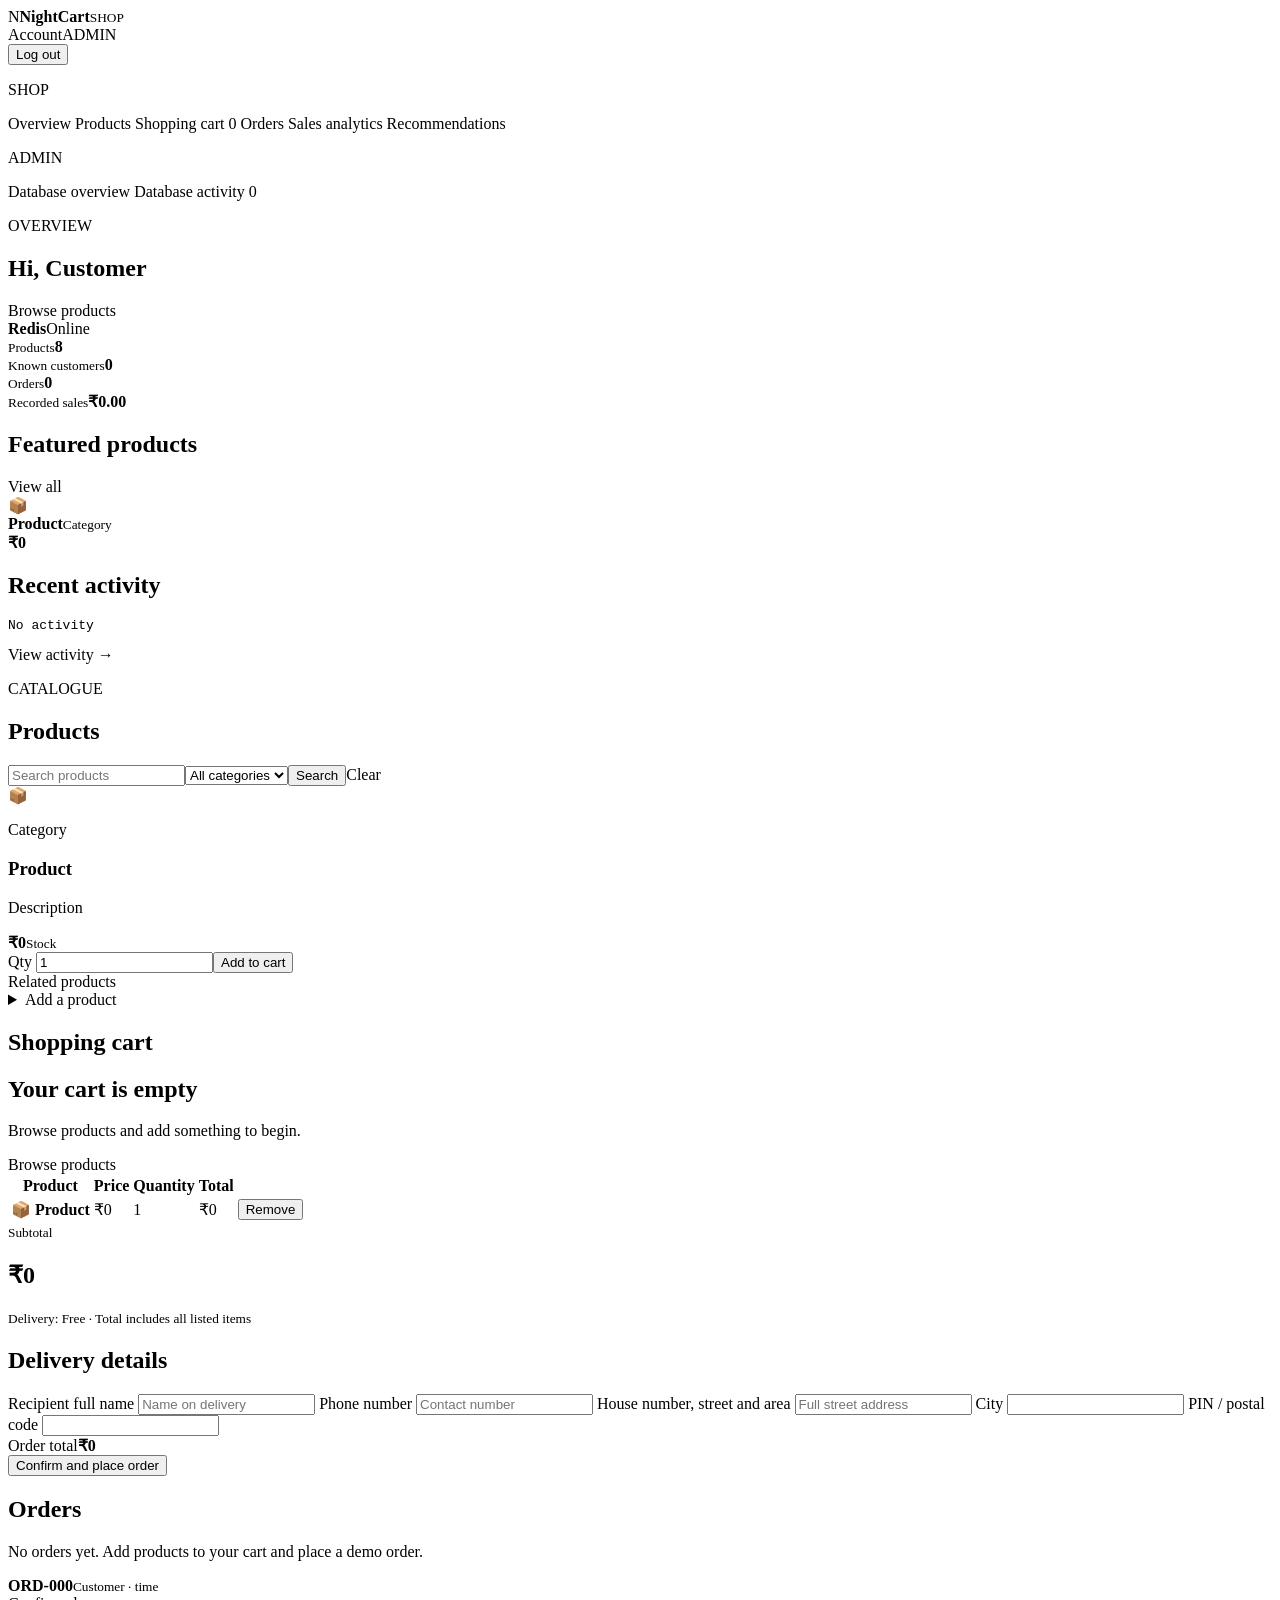
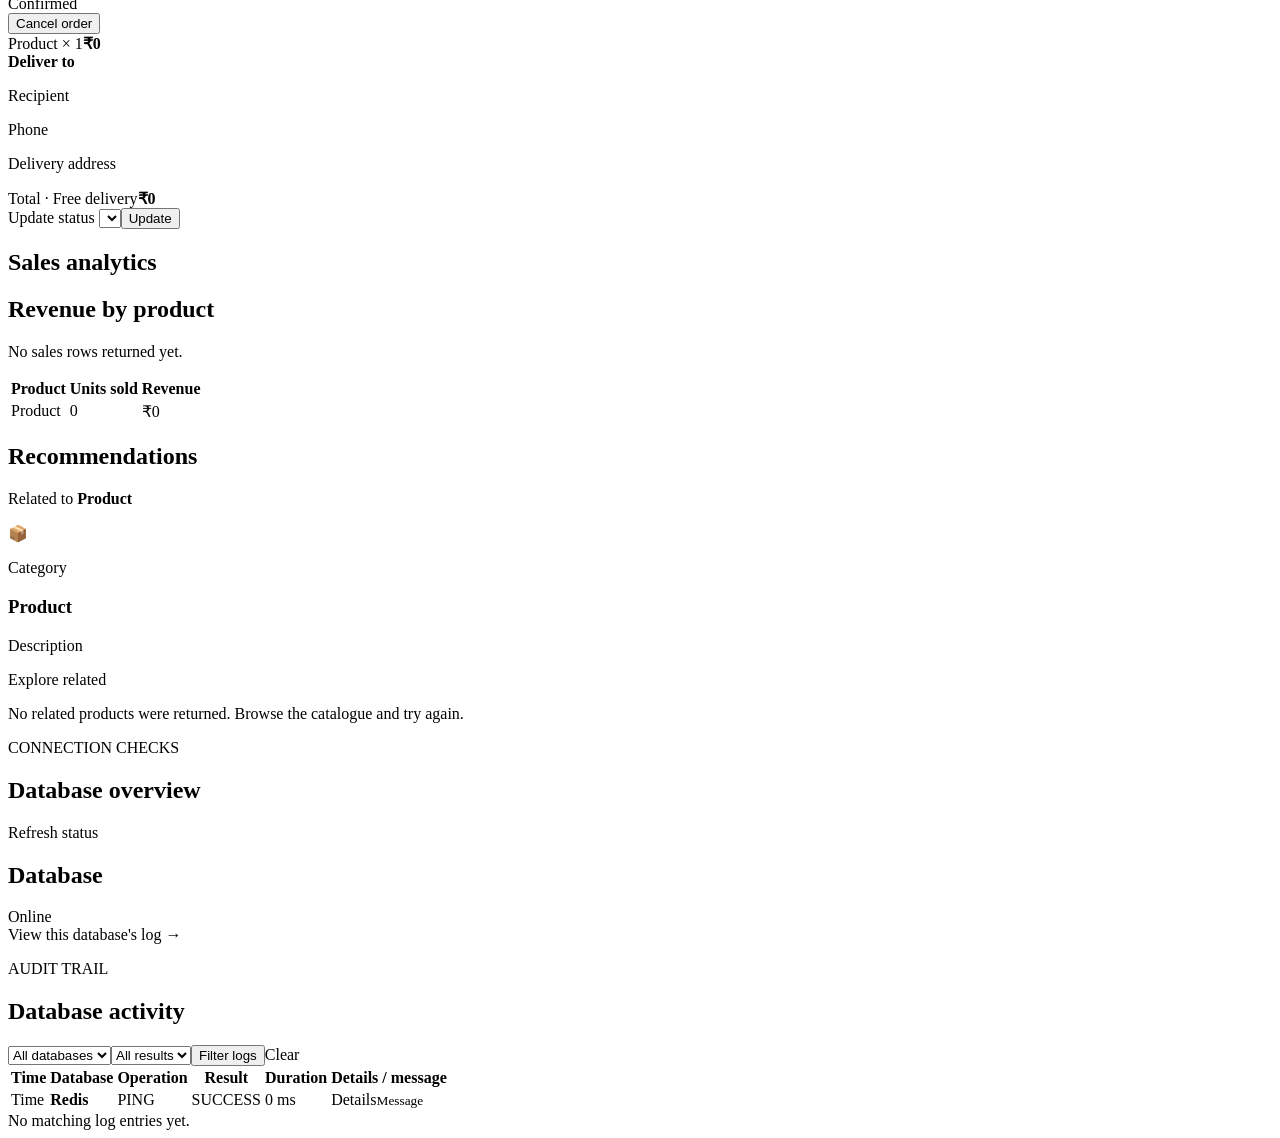
==== commit 0ab5a53c: "Add files via upload" ====
--- a/src/main/resources/templates/index.html
+++ b/src/main/resources/templates/index.html
@@ -38,10 +38,25 @@
 
     <section th:if="${page=='cart'}"><div class="page-head"><div><h1>Shopping cart</h1></div></div>
       <div class="panel" th:if="${cartRows.isEmpty()}"><h2>Your cart is empty</h2><p class="muted">Browse products and add something to begin.</p><a class="button" th:href="@{/products(customer=${customer})}">Browse products</a></div>
-      <div class="panel" th:unless="${cartRows.isEmpty()}"><div class="table-wrap"><table><thead><tr><th>Product</th><th>Price</th><th>Quantity</th><th>Total</th><th></th></tr></thead><tbody><tr th:each="row:${cartRows}"><td><span th:text="${row.product.icon}">📦</span> <b th:text="${row.product.name}">Product</b></td><td th:text="${'₹'+#numbers.formatDecimal(row.product.price,1,2)}">₹0</td><td th:text="${row.quantity}">1</td><td th:text="${'₹'+#numbers.formatDecimal(row.lineTotal,1,2)}">₹0</td><td><form method="post" th:action="@{/cart/remove}"><input type="hidden" name="productId" th:value="${row.product.id}"><button class="button danger" type="submit">Remove</button></form></td></tr></tbody></table></div><div class="checkout-row"><div><small class="muted">Order total</small><h2 th:text="${'₹'+#numbers.formatDecimal(cartTotal,1,2)}">₹0</h2></div><form method="post" th:action="@{/checkout}"><button class="button" type="submit">Place demo order</button></form></div></div>
+      <div class="panel" th:unless="${cartRows.isEmpty()}"><div class="table-wrap"><table><thead><tr><th>Product</th><th>Price</th><th>Quantity</th><th>Total</th><th></th></tr></thead><tbody><tr th:each="row:${cartRows}"><td><span th:text="${row.product.icon}">📦</span> <b th:text="${row.product.name}">Product</b></td><td th:text="${'₹'+#numbers.formatDecimal(row.product.price,1,2)}">₹0</td><td th:text="${row.quantity}">1</td><td th:text="${'₹'+#numbers.formatDecimal(row.lineTotal,1,2)}">₹0</td><td><form method="post" th:action="@{/cart/remove}"><input type="hidden" name="productId" th:value="${row.product.id}"><button class="button danger" type="submit">Remove</button></form></td></tr></tbody></table></div><div class="checkout-row"><div><small class="muted">Subtotal</small><h2 th:text="${'₹'+#numbers.formatDecimal(cartTotal,1,2)}">₹0</h2><small class="muted">Delivery: Free · Total includes all listed items</small></div></div>
+        <div class="panel checkout-panel"><div class="panel-head"><h2>Delivery details</h2></div>
+          <form class="form-grid" method="post" th:action="@{/checkout}">
+            <label>Recipient full name <input name="deliveryName" maxlength="80" required placeholder="Name on delivery"></label>
+            <label>Phone number <input name="phone" type="tel" minlength="10" maxlength="15" pattern="[0-9+() -]{10,15}" required placeholder="Contact number"></label>
+            <label class="wide-field">House number, street and area <input name="address" maxlength="240" required placeholder="Full street address"></label>
+            <label>City <input name="city" maxlength="80" required></label>
+            <label>PIN / postal code <input name="postalCode" inputmode="numeric" pattern="[0-9]{5,6}" minlength="5" maxlength="6" required></label>
+            <div class="summary-total"><span>Order total</span><strong th:text="${'₹'+#numbers.formatDecimal(cartTotal,1,2)}">₹0</strong></div>
+            <button class="button" type="submit">Confirm and place order</button>
+          </form>
+        </div></div>
     </section>
 
-    <section th:if="${page=='orders'}"><div class="page-head"><div><h1>Orders</h1></div></div><div class="panel" th:if="${orders.isEmpty()}"><p>No orders yet. Add products to your cart and place a demo order.</p></div><div class="panel order-card" th:each="order:${orders}"><div class="order-head"><div><b th:text="${order.id}">ORD-000</b><small><span th:if="${isAdmin}" th:text="${order.customerName+' · '}">Customer · </span><span th:text="${order.createdAt}">time</span></small></div><div class="order-actions"><span class="pill" th:classappend="${order.status == 'Cancelled' ? 'offline' : 'online'}" th:text="${order.status}">Confirmed</span><form th:if="${order.status != 'Cancelled'}" method="post" th:action="@{/orders/cancel}" onsubmit="return confirm('Cancel this order? It will remain in order history and be excluded from sales analytics.');"><input type="hidden" name="orderId" th:value="${order.id}"><button class="button danger" type="submit">Cancel order</button></form></div></div><div class="order-lines"><div class="simple-row" th:each="line:${order.items}"><span class="row-main" th:text="${line.name+' × '+line.quantity}">Product × 1</span><strong th:text="${'₹'+#numbers.formatDecimal(line.lineTotal,1,2)}">₹0</strong></div></div><div class="order-total"><span>Total</span><b th:text="${'₹'+#numbers.formatDecimal(order.total,1,2)}">₹0</b></div></div></section>
+    <section th:if="${page=='orders'}"><div class="page-head"><div><h1>Orders</h1></div></div><div class="panel" th:if="${orders.isEmpty()}"><p>No orders yet. Add products to your cart and place a demo order.</p></div><div class="panel order-card" th:each="order:${orders}"><div class="order-head"><div><b th:text="${order.id}">ORD-000</b><small><span th:if="${isAdmin}" th:text="${order.customerName+' · '}">Customer · </span><span th:text="${order.createdAt}">time</span></small></div><div class="order-actions"><span class="pill" th:classappend="${order.status == 'Cancelled' ? 'offline' : 'online'}" th:text="${order.status}">Confirmed</span><form th:if="${order.status != 'Cancelled'}" method="post" th:action="@{/orders/cancel}" onsubmit="return confirm('Cancel this order? It will remain in order history and be excluded from sales analytics.');"><input type="hidden" name="orderId" th:value="${order.id}"><button class="button danger" type="submit">Cancel order</button></form></div></div><div class="order-lines"><div class="simple-row" th:each="line:${order.items}"><span class="row-main" th:text="${line.name+' × '+line.quantity+' @ ₹'+#numbers.formatDecimal(line.price,1,2)}">Product × 1</span><strong th:text="${'₹'+#numbers.formatDecimal(line.lineTotal,1,2)}">₹0</strong></div></div>
+      <div class="delivery-details"><b>Deliver to</b><p th:text="${order.deliveryName != null ? order.deliveryName : order.customerName}">Recipient</p><p th:if="${order.phone != null}" th:text="${order.phone}">Phone</p><p th:if="${order.address != null}" th:text="${order.fullAddress}">Delivery address</p></div>
+      <div class="order-total"><span>Total · Free delivery</span><b th:text="${'₹'+#numbers.formatDecimal(order.total,1,2)}">₹0</b></div>
+      <form th:if="${isAdmin and order.status != 'Cancelled'}" class="status-update" method="post" th:action="@{/orders/status}"><input type="hidden" name="orderId" th:value="${order.id}"><label>Update status <select name="status"><option th:each="st : ${ {'Placed','Confirmed','Packed','Shipped','Delivered'} }" th:value="${st}" th:text="${st}" th:selected="${order.status == st}"></option></select></label><button class="button secondary" type="submit">Update</button></form>
+      </div></section>
 
     <section th:if="${page=='analytics'}">
       <div class="page-head"><div>
